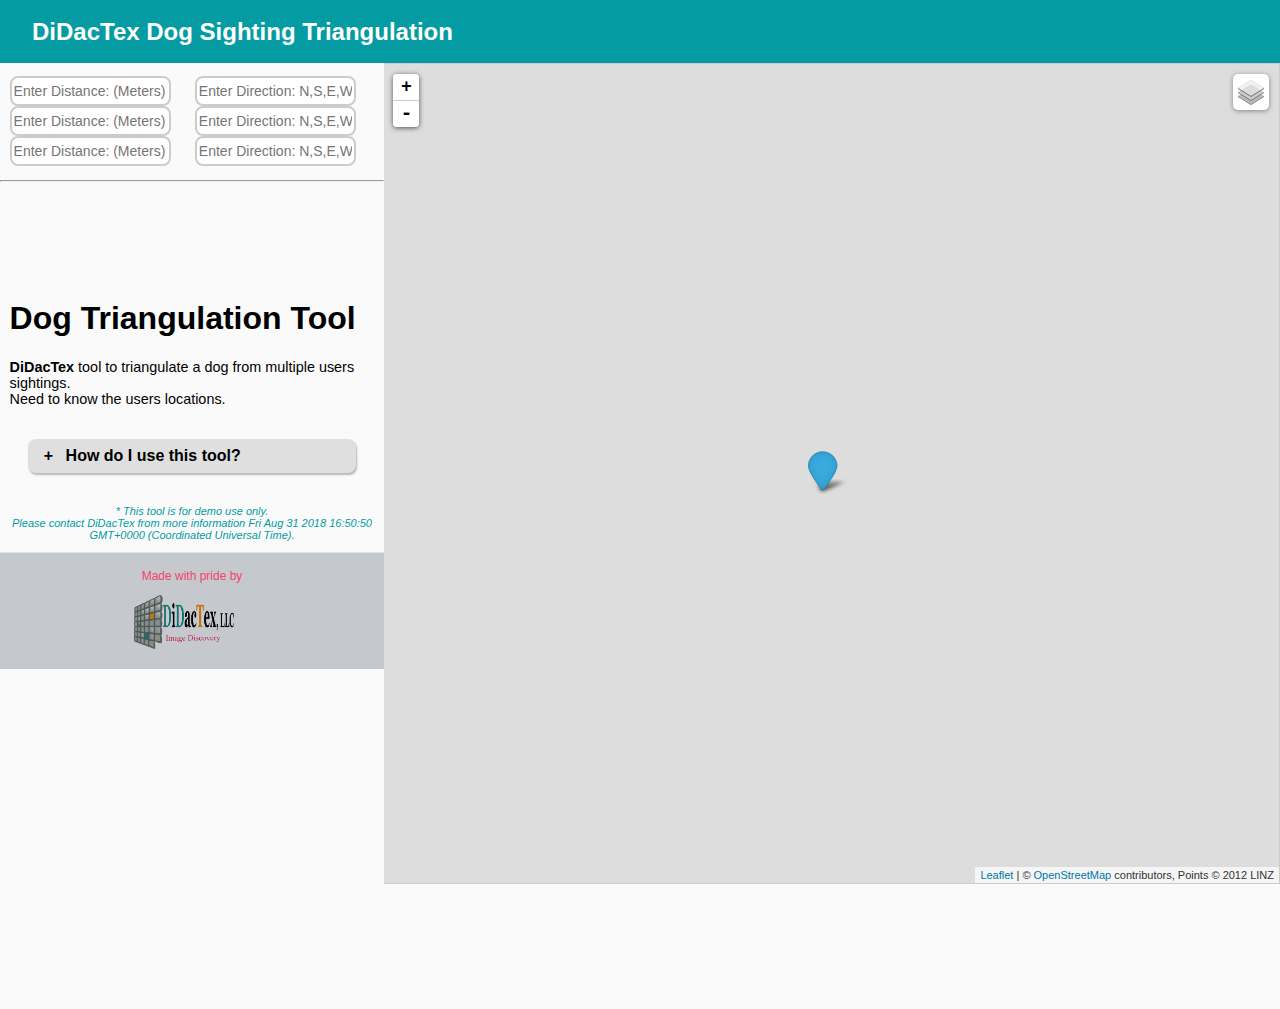
==== index.html @ 79d5297c "updates" ====
<!DOCTYPE html>
<html>
   <head>
      <title>DiDacTex</title>
      <meta name="viewport" content="width=device-width,initial-scale=1.0, minimum-scale=1.0">
      <!--<link rel="stylesheet" href="styles/reset.css" />
      //<link rel="stylesheet" href="styles/workshop.css" />-->
      <link rel="stylesheet" href="style/main.css" />
      <link rel="stylesheet" href="lib/leaflet-0.7/leaflet.css" />
      <link rel="stylesheet" href="lib/leaflet.markercluster/MarkerCluster.css" />
      <link rel="stylesheet" href="lib/leaflet.markercluster/MarkerCluster.Default.css" />
      <link rel="stylesheet" href="lib/leaflet.awesomemarkers/leaflet.awesome-markers.css" />
      <link rel="stylesheet" href="http://code.ionicframework.com/ionicons/1.5.2/css/ionicons.min.css">
      <meta name="msapplication-TileColor" content="#ffffff">
      <meta name="msapplication-TileImage" content="static/images/ms-icon-144x144.png">
      <meta name="theme-color" content="#ffffff">
   </head>
   <body>
      <div class="navbar">
         <div class="logo-container">
            <a class="logo" href="#"><h2>DiDacTex Dog Sighting Triangulation</h2></a>
         </div>
      </div>
      <div class="mappanel">
         <div id="map" class="map">

         </div>
      </div>

      <div class="resultspanel">
         <div class="contentpanel searchpanel">
            <div id="custom-templates">
               <input class="typeahead" id="DisInput_01" type="text" placeholder="Enter Distance: (Meters)" />
               <input class="typeahead" id="Direction_01" type="text" placeholder="Enter Direction: N,S,E,W," />
             </br>
               <input class="typeahead" id="DisInput_02" type="text" placeholder="Enter Distance: (Meters)" />
               <input class="typeahead" id="Direction_02" type="text" placeholder="Enter Direction: N,S,E,W," />
               </br>
               <input class="typeahead" id="DisInput_03" type="text" placeholder="Enter Distance: (Meters)" />
               <input class="typeahead" id="Direction_03" type="text" placeholder="Enter Direction: N,S,E,W," />

            <!--   <input type="checkbox" id="showOnlyNewProperties" value="showOnlyNewProperties"/><label>Show only new</label>-->
            </div>
            <div class="results">
               <p class="result-text" id="selectedAddress"></p>
               <p class="result-text" id="selectedParcelId"></p>
            </div>
            <hr />
         </div>

         <div id="intropanel" class="intropanel">
            <div class="introcontainer">
               <h1>Dog Triangulation Tool</h1>
               <p class="intro-paragraph"><strong>DiDacTex</strong> tool to triangulate a dog from multiple users sightings.
               </br> Need to know the users locations. </p>
               <div class="FAQcontainer">
                  <div id="FAQ-howto" class="FAQ-item">
                     <h4><span class="expand-icon">+</span> How do I use this tool?</h4>
                     <div id="FAQ-howto-expand" class="FAQ-expand">
                        <p> visual inspection of the map.<br> click on the blue balloon icon.
                          <img class="small-balloon" src="/bower_components/leaflet/dist/images/marker-icon.png"></p>
                          <p> visual inspection of the map.<br> click on the blue balloon icon.
                            <img class="small-balloon" src="/bower_components/leaflet/dist/images/marker-icon.png"></p>

                     </div>
                  </div>

               </div>
               <p class="fineprint"><i> * This tool is for demo use only.</br>  Please contact DiDacTex from more information <span id="last_update"></span>.</i></p>

            </div>
            <div class="contentpanel footerpanel">
               <div class="footer">
                  <p class="footertext">Made with pride by</p>
                  <a href="http://www.DiDacTex.com"><img class="logo firstlogo" src="images/logo.png" /></a>
               </div>
            </div>
         </div>
      </div>

      <script src="lib/jquery/jquery.js"></script>
      <script src="lib/leaflet-0.7/leaflet.js"></script>
      <script src="lib/leaflet.markercluster/leaflet.markercluster-src.js"></script>
      <script src="lib/leaflet.awesomemarkers/leaflet.awesome-markers.min.js"></script>
      <script src="lib/typeahead/typeahead.bundle.min.js"></script>
      <script src="data/reaps.json"></script>
      <script src="lib/jquery-placeholder/jquery.placeholder.min.js"></script>
     <script src="js/main.js"></script>

   </body>
</html>
---- styles/workshop.css ----
/* Palette generated by Material Palette - materialpalette.com/blue-grey/green */
.dark-primary-color    { background: #455A64; }
.default-primary-color { background: #607D8B; }
.light-primary-color   { background: #CFD8DC; }
.text-primary-color    { color: #FFFFFF; }
.accent-color          { background: #4CAF50; }
.primary-text-color    { color: #212121; }
.secondary-text-color  { color: #757575; }
.divider-color         { border-color: #BDBDBD; }

/** Tags **/
html, body {
    height: 100%;
}
body {
    align-items: stretch;
    color: #212121;
    display: flex;
    flex-direction: row;
    font-size: 16px;
    /* Traditional Garamond-based serif stack */
    font-family: "Palatino Linotype", Palatino, Palladio, "URW Palladio L", "Book Antiqua", Baskerville, "Bookman Old Style", "Bitstream Charter", "Nimbus Roman No9 L", Garamond, "Apple Garamond", "ITC Garamond Narrow", "New Century Schoolbook", "Century Schoolbook", "Century Schoolbook L", Georgia, serif;
    line-height: 1.6;
}

a {
    color: #4CAF50;
    //font-weight: bold;
}
a:hover {
    color: #6ccf70;
}

blockquote {
    display: block;
    margin-top: 1em;
    margin-bottom: 1em;
    margin-left: 40px;
    margin-right: 40px;
}

blockquote p {
  display: inline;
}

blockquote cite{
  font-style: italic;
  display:inherit;
}

h1, h2, h3, h4, h5, h6, strong {
    color: #455A64;
    /* Helvetica/Arial-based sans serif stack */
    font-family: Frutiger, "Frutiger Linotype", Univers, Calibri, "Gill Sans", "Gill Sans MT", "Myriad Pro", Myriad, "DejaVu Sans Condensed", "Liberation Sans", "Nimbus Sans L", Tahoma, Geneva, "Helvetica Neue", Helvetica, Arial, sans-serif;
}

h1 {font-size: 300%;}
h2 {font-size: 200%;}
h3 {font-size: 150%;}

h2 a{
  font-weight: normal;
}

hr {
    background-color: transparent;
    border: none;
    border-bottom: 1px solid #CFD8DC;
    box-shadow: 0 1px 0 #fff;
    clear: both;
    height: 0px;
    margin: 1.0em 0;
}

p {
    margin: 1.0em 0;
}
strong {
    font-weight: bold;
}


/** Navigation **/
.navigation {
    background: #455A64;
    /* Helvetica/Arial-based sans serif stack */
    font-family: Frutiger, "Frutiger Linotype", Univers, Calibri, "Gill Sans", "Gill Sans MT", "Myriad Pro", Myriad, "DejaVu Sans Condensed", "Liberation Sans", "Nimbus Sans L", Tahoma, Geneva, "Helvetica Neue", Helvetica, Arial, sans-serif;
    overflow-y: scroll;
    padding: 1.0em 0;
    width: 20%;
}
.navigation a {
    border-left: 7px solid transparent;
    display: block;
    color: #CFD8DC;
    padding: 0.5em 1.0em;
    text-decoration: none;
    text-shadow: 1px 1px 0 #455a64;
}
.navigation a:hover {
    background-color: #607D8B;
    border-left: 7px solid #CFD8DC;
    color: #ffffff;
}
.navigation a.selected {
    border-left: 7px solid #4CAF50;
    color: #ffffff;
}

.navigation hr {
    background-color: transparent;
    border: none;
    border-bottom: 1px solid #607D8B;
    box-shadow: none;
    clear: both;
    height: 0px;
    margin: 1.0em auto;
    width: 90%;
}

.navigation li > ul {
    list-style-type: circle;
    list-style-position: inside;
}

/** Content **/
.content {
    flex: 1;
    padding: 1.0em;
    overflow-y: scroll;
}
.content img {
    margin: 1.0em;
}

.float-left {
    float: left;
}

.tutbuttons {
}

.tutbutton {
    background: #4CAF50;
    border-radius: 0.25em;
    box-shadow: 0px 3px 0 #0c6f10;
    color: #fff;
    cursor: pointer;
    display: inline-block;
    font-family: "HelveticaNeue-Light", "Helvetica Neue Light", "Helvetica Neue", Helvetica, Arial, "Lucida Grande", sans-serif;
    margin: 1.0em;
    padding: 0.5em 1.0em;
    text-decoration: none;
}
.tutbutton:hover {
    background: #6ccf70;
    color: #fff;
}

.content ul {
    list-style-type: circle;
    list-style-position: inside;
}

.headshot {
    border-radius: 50%;
    float: left;
    height: 128px;
    width: 128px;
}

.instructor {
    clear: both;
}

.page {
    margin: 0 auto;
    max-width: 768px;
}
---- style/main.css ----
html,
body {
  font-family: "Helvetica Neue", Helvetica, Arial, sans-serif;
  height: 100%;
  max-width: 100%;
  margin: 0px;
  background-color: #fafafa;
}
a {
  color: #049ba2;
}
.container-fluid {
  background-color: white;
}
.mappanel {
  width: 95%;
  margin-left: 2.5%;
  margin-right: 2.5%;
  height: 20rem;
  -webkit-height: 65vh;
  -moz-height: 65vh;
  -ms-height: 65vh;
  -o-height: 65vh;
  display: inline-block;
  position: relative;
}
.resultspanel {
  position: relative;
  float: left;
  width: 100%;
  height: 95%;
  float: right;
  padding-top: 3px;
  background-color: #fafafa;
}
.intropanel {
  z-index: 25;
  position: relative;
  width: 100%;
  height: 100%;
}
.intropanel .introcontainer {
  margin-top: 25px;
  width: 95%;
  margin-left: 2.5%;
  margin-right: 2.5%;
}
.contentpanel {
  width: 100%;
}
.searchpanel {
  z-index: 50;
  position: relative;
  padding-top: 10px;
  width: 100%;
  background-color: #fafafa;
}
.footerpanel {
  position: relative;
  width: 100%;
}
.footer {
  width: 100%;
  position: absolute;
  background-color: #c5c8cc;
  padding-top: 1em;
  padding-bottom: 1em;
  text-align: center;
  border-top: 1px solid #e5e5e5;
}
.FAQcontainer {
  margin-top: 2rem;
  margin-bottom: 2rem;
}
#custom-templates {  width: 100%;}
.map {
  height: 100%;
  width: 100%;
  border: 1px solid #ccc;
  margin-left: -2px;
}
.browsehappy {
  margin: 0.2em 0;
  background: #ccc;
  color: #000;
  padding: 0.2em 0;
}
img.small-balloon {
  width: 10px;
}
a.right-image {
  text-align: right;
  display: block;
}
a,
img {
  border: none;
  outline: none;
}
img.logo {
  width: 100px;
  display: inline-block;
  margin-left: auto;
  margin-right: auto;
}
img.firstlogo {
  padding-right: 1em;
}
p.footertext {
  font-size: 12px;
  padding-top: 0;
  margin-top: 0;
  color: #f44271;
}
p.fineprint {
  font-size: 11px;
  color:#049ba2;
  text-align: center;
}
a.header {
  text-decoration: none;
}
/* Custom page footer */
.container-narrow > hr {
  margin: 30px 0;
}
/* Main marketing message and sign up button */
.jumbotron {
  text-align: center;
  border-bottom: 1px solid #e5e5e5;
}
.jumbotron .btn {
  font-size: 21px;
  padding: 14px 24px;
}
/* Supporting marketing content */
.marketing {
  margin: 40px 0;
}
.marketing p + h4 {
  margin-top: 28px;
}
div.results {
  width: 90%;
  margin-left: 5%;
  margin-right: 5%;
}
.result-text {
  font-size: .9rem;
}
#progress {
  display: none;
  position: absolute;
  z-index: 1000;
  left: 400px;
  top: 300px;
  width: 200px;
  height: 20px;
  margin-top: -20px;
  margin-left: -100px;
  background-color: #fff;
  background-color: rgba(255, 255, 255, 0.7);
  border-radius: 4px;
  padding: 2px;
}
#progress-bar {
  width: 0;
  height: 100%;
  background-color: #76A6FC;
  border-radius: 4px;
}
.twitter-typeahead {
  display: -webkit-box;
  display: -moz-box;
  display: -ms-flexbox;
  display: -webkit-flex;
  display: flex;
  vertical-align: middle;
  width: 45%;
  min-width: 10em;
  margin-left: 2.5%;
  margin-right: 2.5%;
}
.typeahead,
.tt-query,
.tt-hint {
  width: 40%;
  min-width: 7em;
  margin-left: 2.5%;
  margin-right: 2.5%;
  height: 1.5rem;
  font-size: 14px;
  line-height: 20px;
  border: 2px solid #ccc;
  -webkit-border-radius: 8px;
  -moz-border-radius: 8px;
  -o-border-radius: 8px;
  border-radius: 8px;
  outline: none;
  flex-grow: 1;
}
.typeahead {
  background-color: #fff;
}
.typeahead:focus {
  border: 2px solid #049ba2;
}
.tt-query {
  -webkit-box-shadow: inset 0 1px 1px rgba(0, 0, 0, 0.075);
  -moz-box-shadow: inset 0 1px 1px rgba(0, 0, 0, 0.075);
  -o-box-shadow: inset 0 1px 1px rgba(0, 0, 0, 0.075);
  box-shadow: inset 0 1px 1px rgba(0, 0, 0, 0.075);
}
.tt-hint {
  color: #999;
}
.tt-menu {
  width: 95%;
  margin-left: 2.5%;
  margin-right: 2.5%;
  margin-top: 12px;
  padding: 8px 0;
  max-height: 150px;
  overflow-y: auto;
  background-color: #fff;
  border: 1px solid #ccc;
  border: 1px solid rgba(0, 0, 0, 0.2);
  -webkit-border-radius: 8px;
  -moz-border-radius: 8px;
  -o-border-radius: 8px;
  border-radius: 8px;
  -webkit-box-shadow: 0 5px 10px rgba(0, 0, 0, 0.2);
  -moz-box-shadow: 0 5px 10px rgba(0, 0, 0, 0.2);
  -o-box-shadow: 0 5px 10px rgba(0, 0, 0, 0.2);
  box-shadow: 0 5px 10px rgba(0, 0, 0, 0.2);
}
.tt-suggestion {
  padding: 3px 20px;
  font-size: 18px;
  line-height: 24px;
}
.tt-suggestion.tt-cursor,
.tt-suggestion:hover {
  cursor: pointer;
  color: #fff;
  background-color: #049ba2;
}
.tt-suggestion p {
  margin: 0;
}
.navbar {
  float: left;
  position: relative;
  width: 100%;
  height: 4rem;
  background-color: #049ba2;
}
.navbar .logo-container {
  float: left;
  height: 100%;
  width: 100%;
  display: table-cell;
  display: -webkit-box;
  display: -moz-box;
  display: -ms-flexbox;
  display: -webkit-flex;
  display: flex;
  vertical-align: top;
  align-items: center;
}
.navbar .logo-container .logo {
  color: #fefefe;
  margin-left: 2rem;
  margin-top: 0rem;
  text-decoration: none;
  display: table-cell;
  display: -webkit-box;
  display: -moz-box;
  display: -ms-flexbox;
  display: -webkit-flex;
  display: flex;
  vertical-align: top;
  align-items: center;
}
.navbar .logo-container .logo:hover {
  color: #323232;
}
.navbar .nav-menu {
  float: right;
  height: 100%;
  display: inline-block;
  padding: 0;
  margin: 0;
  display: -webkit-box;
  display: -moz-box;
  display: -ms-flexbox;
  display: -webkit-flex;
  display: flex;
  vertical-align: middle;
  align-items: center;
}
.navbar .nav-menu li {
  display: -webkit-box;
  display: -moz-box;
  display: -ms-flexbox;
  display: -webkit-flex;
  display: flex;
  vertical-align: middle;
  list-style: none;
  padding-left: .75rem;
  padding-right: .75rem;
}
.navbar .nav-menu li a {
  color: #fefefe;
}
.beta-container {
  width: 100%;
  position: absolute;
  text-align: center;
  color: yellow;
}
.intro-paragraph {
  font-size: .9rem;
}
.FAQ-item {
  cursor: pointer;
  position: relative;
  width: 80%;
  margin-left: 10%;
  padding-top: .5rem;
  padding-bottom: .5rem;
  margin-top: 1rem;
  margin-bottom: 1rem;
  background-color: #dfdfdf;
  border-radius: .5rem .5rem .5rem .5rem;
  box-shadow: 1px 2px 2px #b8b8b8;
}
.FAQ-item h4 {
  margin: 0rem;
  margin-left: .5rem;
  margin-right: .5rem;
}
.FAQ-item h4 p {
  height: 100%;
  float: left;
  margin: 0;
  margin-right: 1rem;
}
.FAQ-item h4 span {
  margin-left: .5rem;
  margin-right: .5rem;
}
.FAQ-item h4 .expanded-icon {
  color: #e74c3c;
}
.FAQ-expand {
  position: relative;
  width: 90%;
  margin-left: 5%;
  height: auto;
  background-color: #dfdfdf;
  display: none;
  border-radius: .5rem .5rem .5rem .5rem;
}
.FAQ-expand * {
  display: none;
}
.FAQ-expand p {
  font-size: .9rem;
  margin: 1rem;
  padding-top: 1rem;
  padding-bottom: 1rem;
}
.FAQ-expand ul {
  margin: 1rem;
  padding-top: 1rem;
  padding-bottom: 1rem;
}

.error-text {
  color: #e74c3c;
}
#custom-templates .empty-message {
  padding: 5px 10px;
}
@-webkit-keyframes fadeInDown {
  0% {
    opacity: 0;
    -webkit-transform: translateY(-20px);
  }
  100% {
    opacity: 1;
    -webkit-transform: translateY(0);
  }
}
@-moz-keyframes fadeInDown {
  0% {
    opacity: 0;
    -moz-transform: translateY(-20px);
  }
  100% {
    opacity: 1;
    -moz-transform: translateY(0);
  }
}
@-o-keyframes fadeInDown {
  0% {
    opacity: 0;
    -o-transform: translateY(-20px);
  }
  100% {
    opacity: 1;
    -o-transform: translateY(0);
  }
}
@keyframes fadeInDown {
  0% {
    opacity: 0;
    transform: translateY(-20px);
  }
  100% {
    opacity: 1;
    transform: translateY(0);
  }
}
.fade-in-down {
  -webkit-animation-duration: 0.5s;
  -moz-animation-duration: 0.5s;
  -o-animation-duration: 0.5s;
  animation-duration: 0.5s;
  -webkit-animation-fill-mode: both;
  -moz-animation-fill-mode: both;
  animation-fill-mode: both;
  -webkit-animation-timing-function: ease-in-out;
  -moz-animation-timing-function: ease-in-out;
  animation-timing-function: ease-in-out;
  -webkit-animation-name: fadeInDown;
  -moz-animation-name: fadeInDown;
  -o-animation-name: fadeInDown;
  animation-name: fadeInDown;
}
@-webkit-keyframes fadeOutUp {
  0% {
    opacity: 1;
    -webkit-transform: translateY(0);
  }
  100% {
    opacity: 0;
    -webkit-transform: translateY(-20px);
  }
}
@-moz-keyframes fadeOutUp {
  0% {
    opacity: 1;
    -moz-transform: translateY(0);
  }
  100% {
    opacity: 0;
    -moz-transform: translateY(-20px);
  }
}
@-o-keyframes fadeOutUp {
  0% {
    opacity: 1;
    -o-transform: translateY(0);
  }
  100% {
    opacity: 0;
    -o-transform: translateY(-20px);
  }
}
@keyframes fadeOutUp {
  0% {
    opacity: 1;
    transform: translateY(0);
  }
  100% {
    opacity: 0;
    transform: translateY(-20px);
  }
}
.fade-out-up {
  -webkit-animation-duration: 0.5s;
  -moz-animation-duration: 0.5s;
  -o-animation-duration: 0.5s;
  animation-duration: 0.5s;
  -webkit-animation-fill-mode: both;
  -moz-animation-fill-mode: both;
  animation-fill-mode: both;
  -webkit-animation-timing-function: ease-in-out;
  -moz-animation-timing-function: ease-in-out;
  animation-timing-function: ease-in-out;
  -webkit-animation-name: fadeOutUp;
  -moz-animation-name: fadeOutUp;
  -o-animation-name: fadeOutUp;
  animation-name: fadeOutUp;
}
/* Responsive: Portrait tablets and up */
@media screen and (min-width: 45rem) {
  .mappanel {
    margin: 0%;
    width: 60%;
    height: 40rem;
    height: 91%;
    display: inline-block;
    position: relative;
  }
  .resultspanel {
    width: 40%;
    margin: 0%;
    float: left;
    height: 91VH;
    overflow-y: overflow;
  }
  .intropanel {
    height: 100%;
    width: 100%;
    margin-left: 0;
    margin-right: 0;
    overflow-y: scroll;
    background-color: #fafafa;
  }
  .intropanel .introcontainer {
    margin-top: 110px;
  }
  .footerpanel {
    bottom: 0;
  }
  .nav {
    height: 7%;
  }
  /* Remove the padding we set earlier */
  .header,
  .marketing,
  .footer {
    padding-left: 0;
    padding-right: 0;
  }
  /* Space out the masthead */
  .navbar {
    height: 7%;
  }
  .FAQ-item {
    width: 95%;
    margin-left: 2.5%;
    margin-right: 2.5%;
  }
}
@media screen and (min-width: 60rem) {
  .mappanel {
    margin: 0%;
    width: 70%;
    height: 40rem;
    height: 91%;
    display: inline-block;
    position: relative;
  }
  .resultspanel {
    width: 30%;
  }
  .FAQ-item {
    width: 90%;
    margin-left: 5%;
    margin-right: 5%;
  }
}
---- lib/leaflet-0.7/leaflet.css ----
/* required styles */

.leaflet-map-pane,
.leaflet-tile,
.leaflet-marker-icon,
.leaflet-marker-shadow,
.leaflet-tile-pane,
.leaflet-tile-container,
.leaflet-overlay-pane,
.leaflet-shadow-pane,
.leaflet-marker-pane,
.leaflet-popup-pane,
.leaflet-overlay-pane svg,
.leaflet-zoom-box,
.leaflet-image-layer,
.leaflet-layer {
	position: absolute;
	left: 0;
	top: 0;
	}
.leaflet-container {
	overflow: hidden;
	-ms-touch-action: none;
	touch-action: none;
	}
.leaflet-tile,
.leaflet-marker-icon,
.leaflet-marker-shadow {
	-webkit-user-select: none;
	   -moz-user-select: none;
	        user-select: none;
	-webkit-user-drag: none;
	}
.leaflet-marker-icon,
.leaflet-marker-shadow {
	display: block;
	}
/* map is broken in FF if you have max-width: 100% on tiles */
.leaflet-container img {
	max-width: none !important;
	}
/* stupid Android 2 doesn't understand "max-width: none" properly */
.leaflet-container img.leaflet-image-layer {
	max-width: 15000px !important;
	}
.leaflet-tile {
	filter: inherit;
	visibility: hidden;
	}
.leaflet-tile-loaded {
	visibility: inherit;
	}
.leaflet-zoom-box {
	width: 0;
	height: 0;
	}
/* workaround for https://bugzilla.mozilla.org/show_bug.cgi?id=888319 */
.leaflet-overlay-pane svg {
	-moz-user-select: none;
	}

.leaflet-tile-pane    { z-index: 2; }
.leaflet-objects-pane { z-index: 3; }
.leaflet-overlay-pane { z-index: 4; }
.leaflet-shadow-pane  { z-index: 5; }
.leaflet-marker-pane  { z-index: 6; }
.leaflet-popup-pane   { z-index: 7; }

.leaflet-vml-shape {
	width: 1px;
	height: 1px;
	}
.lvml {
	behavior: url(#default#VML);
	display: inline-block;
	position: absolute;
	}


/* control positioning */

.leaflet-control {
	position: relative;
	z-index: 7;
	pointer-events: auto;
	}
.leaflet-top,
.leaflet-bottom {
	position: absolute;
	z-index: 1000;
	pointer-events: none;
	}
.leaflet-top {
	top: 0;
	}
.leaflet-right {
	right: 0;
	}
.leaflet-bottom {
	bottom: 0;
	}
.leaflet-left {
	left: 0;
	}
.leaflet-control {
	float: left;
	clear: both;
	}
.leaflet-right .leaflet-control {
	float: right;
	}
.leaflet-top .leaflet-control {
	margin-top: 10px;
	}
.leaflet-bottom .leaflet-control {
	margin-bottom: 10px;
	}
.leaflet-left .leaflet-control {
	margin-left: 10px;
	}
.leaflet-right .leaflet-control {
	margin-right: 10px;
	}


/* zoom and fade animations */

.leaflet-fade-anim .leaflet-tile,
.leaflet-fade-anim .leaflet-popup {
	opacity: 0;
	-webkit-transition: opacity 0.2s linear;
	   -moz-transition: opacity 0.2s linear;
	     -o-transition: opacity 0.2s linear;
	        transition: opacity 0.2s linear;
	}
.leaflet-fade-anim .leaflet-tile-loaded,
.leaflet-fade-anim .leaflet-map-pane .leaflet-popup {
	opacity: 1;
	}

.leaflet-zoom-anim .leaflet-zoom-animated {
	-webkit-transition: -webkit-transform 0.25s cubic-bezier(0,0,0.25,1);
	   -moz-transition:    -moz-transform 0.25s cubic-bezier(0,0,0.25,1);
	     -o-transition:      -o-transform 0.25s cubic-bezier(0,0,0.25,1);
	        transition:         transform 0.25s cubic-bezier(0,0,0.25,1);
	}
.leaflet-zoom-anim .leaflet-tile,
.leaflet-pan-anim .leaflet-tile,
.leaflet-touching .leaflet-zoom-animated {
	-webkit-transition: none;
	   -moz-transition: none;
	     -o-transition: none;
	        transition: none;
	}

.leaflet-zoom-anim .leaflet-zoom-hide {
	visibility: hidden;
	}


/* cursors */

.leaflet-clickable {
	cursor: pointer;
	}
.leaflet-container {
	cursor: -webkit-grab;
	cursor:    -moz-grab;
	}
.leaflet-popup-pane,
.leaflet-control {
	cursor: auto;
	}
.leaflet-dragging .leaflet-container,
.leaflet-dragging .leaflet-clickable {
	cursor: move;
	cursor: -webkit-grabbing;
	cursor:    -moz-grabbing;
	}


/* visual tweaks */

.leaflet-container {
	background: #ddd;
	outline: 0;
	}
.leaflet-container a {
	color: #0078A8;
	}
.leaflet-container a.leaflet-active {
	outline: 2px solid orange;
	}
.leaflet-zoom-box {
	border: 2px dotted #38f;
	background: rgba(255,255,255,0.5);
	}


/* general typography */
.leaflet-container {
	font: 12px/1.5 "Helvetica Neue", Arial, Helvetica, sans-serif;
	}


/* general toolbar styles */

.leaflet-bar {
	box-shadow: 0 1px 5px rgba(0,0,0,0.65);
	border-radius: 4px;
	}
.leaflet-bar a,
.leaflet-bar a:hover {
	background-color: #fff;
	border-bottom: 1px solid #ccc;
	width: 26px;
	height: 26px;
	line-height: 26px;
	display: block;
	text-align: center;
	text-decoration: none;
	color: black;
	}
.leaflet-bar a,
.leaflet-control-layers-toggle {
	background-position: 50% 50%;
	background-repeat: no-repeat;
	display: block;
	}
.leaflet-bar a:hover {
	background-color: #f4f4f4;
	}
.leaflet-bar a:first-child {
	border-top-left-radius: 4px;
	border-top-right-radius: 4px;
	}
.leaflet-bar a:last-child {
	border-bottom-left-radius: 4px;
	border-bottom-right-radius: 4px;
	border-bottom: none;
	}
.leaflet-bar a.leaflet-disabled {
	cursor: default;
	background-color: #f4f4f4;
	color: #bbb;
	}

.leaflet-touch .leaflet-bar a {
	width: 30px;
	height: 30px;
	line-height: 30px;
	}


/* zoom control */

.leaflet-control-zoom-in,
.leaflet-control-zoom-out {
	font: bold 18px 'Lucida Console', Monaco, monospace;
	text-indent: 1px;
	}
.leaflet-control-zoom-out {
	font-size: 20px;
	}

.leaflet-touch .leaflet-control-zoom-in {
	font-size: 22px;
	}
.leaflet-touch .leaflet-control-zoom-out {
	font-size: 24px;
	}


/* layers control */

.leaflet-control-layers {
	box-shadow: 0 1px 5px rgba(0,0,0,0.4);
	background: #fff;
	border-radius: 5px;
	}
.leaflet-control-layers-toggle {
	background-image: url(images/layers.png);
	width: 36px;
	height: 36px;
	}
.leaflet-retina .leaflet-control-layers-toggle {
	background-image: url(images/layers-2x.png);
	background-size: 26px 26px;
	}
.leaflet-touch .leaflet-control-layers-toggle {
	width: 44px;
	height: 44px;
	}
.leaflet-control-layers .leaflet-control-layers-list,
.leaflet-control-layers-expanded .leaflet-control-layers-toggle {
	display: none;
	}
.leaflet-control-layers-expanded .leaflet-control-layers-list {
	display: block;
	position: relative;
	}
.leaflet-control-layers-expanded {
	padding: 6px 10px 6px 6px;
	color: #333;
	background: #fff;
	}
.leaflet-control-layers-selector {
	margin-top: 2px;
	position: relative;
	top: 1px;
	}
.leaflet-control-layers label {
	display: block;
	}
.leaflet-control-layers-separator {
	height: 0;
	border-top: 1px solid #ddd;
	margin: 5px -10px 5px -6px;
	}


/* attribution and scale controls */

.leaflet-container .leaflet-control-attribution {
	background: #fff;
	background: rgba(255, 255, 255, 0.7);
	margin: 0;
	}
.leaflet-control-attribution,
.leaflet-control-scale-line {
	padding: 0 5px;
	color: #333;
	}
.leaflet-control-attribution a {
	text-decoration: none;
	}
.leaflet-control-attribution a:hover {
	text-decoration: underline;
	}
.leaflet-container .leaflet-control-attribution,
.leaflet-container .leaflet-control-scale {
	font-size: 11px;
	}
.leaflet-left .leaflet-control-scale {
	margin-left: 5px;
	}
.leaflet-bottom .leaflet-control-scale {
	margin-bottom: 5px;
	}
.leaflet-control-scale-line {
	border: 2px solid #777;
	border-top: none;
	line-height: 1.1;
	padding: 2px 5px 1px;
	font-size: 11px;
	white-space: nowrap;
	overflow: hidden;
	-moz-box-sizing: content-box;
	     box-sizing: content-box;

	background: #fff;
	background: rgba(255, 255, 255, 0.5);
	}
.leaflet-control-scale-line:not(:first-child) {
	border-top: 2px solid #777;
	border-bottom: none;
	margin-top: -2px;
	}
.leaflet-control-scale-line:not(:first-child):not(:last-child) {
	border-bottom: 2px solid #777;
	}

.leaflet-touch .leaflet-control-attribution,
.leaflet-touch .leaflet-control-layers,
.leaflet-touch .leaflet-bar {
	box-shadow: none;
	}
.leaflet-touch .leaflet-control-layers,
.leaflet-touch .leaflet-bar {
	border: 2px solid rgba(0,0,0,0.2);
	background-clip: padding-box;
	}


/* popup */

.leaflet-popup {
	position: absolute;
	text-align: center;
	}
.leaflet-popup-content-wrapper {
	padding: 1px;
	text-align: left;
	border-radius: 12px;
	}
.leaflet-popup-content {
	margin: 13px 19px;
	line-height: 1.4;
	}
.leaflet-popup-content p {
	margin: 18px 0;
	}
.leaflet-popup-tip-container {
	margin: 0 auto;
	width: 40px;
	height: 20px;
	position: relative;
	overflow: hidden;
	}
.leaflet-popup-tip {
	width: 17px;
	height: 17px;
	padding: 1px;

	margin: -10px auto 0;

	-webkit-transform: rotate(45deg);
	   -moz-transform: rotate(45deg);
	    -ms-transform: rotate(45deg);
	     -o-transform: rotate(45deg);
	        transform: rotate(45deg);
	}
.leaflet-popup-content-wrapper,
.leaflet-popup-tip {
	background: white;

	box-shadow: 0 3px 14px rgba(0,0,0,0.4);
	}
.leaflet-container a.leaflet-popup-close-button {
	position: absolute;
	top: 0;
	right: 0;
	padding: 4px 4px 0 0;
	text-align: center;
	width: 18px;
	height: 14px;
	font: 16px/14px Tahoma, Verdana, sans-serif;
	color: #c3c3c3;
	text-decoration: none;
	font-weight: bold;
	background: transparent;
	}
.leaflet-container a.leaflet-popup-close-button:hover {
	color: #999;
	}
.leaflet-popup-scrolled {
	overflow: auto;
	border-bottom: 1px solid #ddd;
	border-top: 1px solid #ddd;
	}

.leaflet-oldie .leaflet-popup-content-wrapper {
	zoom: 1;
	}
.leaflet-oldie .leaflet-popup-tip {
	width: 24px;
	margin: 0 auto;

	-ms-filter: "progid:DXImageTransform.Microsoft.Matrix(M11=0.70710678, M12=0.70710678, M21=-0.70710678, M22=0.70710678)";
	filter: progid:DXImageTransform.Microsoft.Matrix(M11=0.70710678, M12=0.70710678, M21=-0.70710678, M22=0.70710678);
	}
.leaflet-oldie .leaflet-popup-tip-container {
	margin-top: -1px;
	}

.leaflet-oldie .leaflet-control-zoom,
.leaflet-oldie .leaflet-control-layers,
.leaflet-oldie .leaflet-popup-content-wrapper,
.leaflet-oldie .leaflet-popup-tip {
	border: 1px solid #999;
	}


/* div icon */

.leaflet-div-icon {
	background: #fff;
	border: 1px solid #666;
	}
---- lib/leaflet.markercluster/MarkerCluster.css ----
.leaflet-cluster-anim .leaflet-marker-icon, .leaflet-cluster-anim .leaflet-marker-shadow {
  -webkit-transition: -webkit-transform 0.3s ease-out, opacity 0.3s ease-in;
  -moz-transition: -moz-transform 0.3s ease-out, opacity 0.3s ease-in;
  -o-transition: -o-transform 0.3s ease-out, opacity 0.3s ease-in;
  transition: transform 0.3s ease-out, opacity 0.3s ease-in;
}

.leaflet-cluster-spider-leg {
  /* stroke-dashoffset (duration and function) should match with leaflet-marker-icon transform in order to track it exactly */
  -webkit-transition: -webkit-stroke-dashoffset 0.3s ease-out, -webkit-stroke-opacity 0.3s ease-in;
  -moz-transition: -moz-stroke-dashoffset 0.3s ease-out, -moz-stroke-opacity 0.3s ease-in;
  -o-transition: -o-stroke-dashoffset 0.3s ease-out, -o-stroke-opacity 0.3s ease-in;
  transition: stroke-dashoffset 0.3s ease-out, stroke-opacity 0.3s ease-in;
}
---- lib/leaflet.markercluster/MarkerCluster.Default.css ----
.marker-cluster-small {
  background-color: rgba(181, 226, 140, 0.6);
  }
.marker-cluster-small div {
  background-color: rgba(110, 204, 57, 0.6);
  }

.marker-cluster-medium {
  background-color: rgba(241, 211, 87, 0.6);
  }
.marker-cluster-medium div {
  background-color: rgba(240, 194, 12, 0.6);
  }

.marker-cluster-large {
  background-color: rgba(253, 156, 115, 0.6);
  }
.marker-cluster-large div {
  background-color: rgba(241, 128, 23, 0.6);
  }

  /* IE 6-8 fallback colors */
.leaflet-oldie .marker-cluster-small {
  background-color: rgb(181, 226, 140);
  }
.leaflet-oldie .marker-cluster-small div {
  background-color: rgb(110, 204, 57);
  }

.leaflet-oldie .marker-cluster-medium {
  background-color: rgb(241, 211, 87);
  }
.leaflet-oldie .marker-cluster-medium div {
  background-color: rgb(240, 194, 12);
  }

.leaflet-oldie .marker-cluster-large {
  background-color: rgb(253, 156, 115);
  }
.leaflet-oldie .marker-cluster-large div {
  background-color: rgb(241, 128, 23);
}

.marker-cluster {
  background-clip: padding-box;
  border-radius: 20px;
  }
.marker-cluster div {
  width: 30px;
  height: 30px;
  margin-left: 5px;
  margin-top: 5px;

  text-align: center;
  border-radius: 15px;
  font: 12px "Helvetica Neue", Arial, Helvetica, sans-serif;
  }
.marker-cluster span {
  line-height: 30px;
  }
---- lib/leaflet.awesomemarkers/leaflet.awesome-markers.css ----
/*
Author: L. Voogdt
License: MIT
Version: 1.0
*/

/* Marker setup */
.awesome-marker {
  background: url('images/markers-soft.png') no-repeat 0 0;
  width: 35px;
  height: 46px;
  position:absolute;
  left:0;
  top:0;
  display: block;
  text-align: center;
}

.awesome-marker-shadow {
  background: url('images/markers-shadow.png') no-repeat 0 0;
  width: 36px;
  height: 16px;
}

/* Retina displays */
@media (min--moz-device-pixel-ratio: 1.5),(-o-min-device-pixel-ratio: 3/2),
(-webkit-min-device-pixel-ratio: 1.5),(min-device-pixel-ratio: 1.5),(min-resolution: 1.5dppx) {
 .awesome-marker {
  background-image: url('images/markers-soft@2x.png');
  background-size: 720px 46px;
 }
 .awesome-marker-shadow {
  background-image: url('images/markers-shadow@2x.png');
  background-size: 35px 16px;
 }
}

.awesome-marker i {
  color: #333;
  margin-top: 10px;
  display: inline-block;
  font-size: 14px;
}

.awesome-marker .icon-white {
  color: #fff;
}

/* Colors */
.awesome-marker-icon-red {
  background-position: 0 0;
}

.awesome-marker-icon-darkred {
  background-position: -180px 0;
}

.awesome-marker-icon-lightred {
  background-position: -360px 0;
}

.awesome-marker-icon-orange {
  background-position: -36px 0;
}

.awesome-marker-icon-beige {
  background-position: -396px 0;
}

.awesome-marker-icon-green {
  background-position: -72px 0;
}

.awesome-marker-icon-darkgreen {
  background-position: -252px 0;
}

.awesome-marker-icon-lightgreen {
  background-position: -432px 0;
}

.awesome-marker-icon-blue {
  background-position: -108px 0;
}

.awesome-marker-icon-darkblue {
  background-position: -216px 0;
}

.awesome-marker-icon-lightblue {
  background-position: -468px 0;
}

.awesome-marker-icon-purple {
  background-position: -144px 0;
}

.awesome-marker-icon-darkpurple {
  background-position: -288px 0;
}

.awesome-marker-icon-pink {
  background-position: -504px 0;
}

.awesome-marker-icon-cadetblue {
  background-position: -324px 0;
}

.awesome-marker-icon-white {
  background-position: -574px 0;
}

.awesome-marker-icon-gray {
  background-position: -648px 0;
}

.awesome-marker-icon-lightgray {
  background-position: -612px 0;
}

.awesome-marker-icon-black {
  background-position: -682px 0;
}
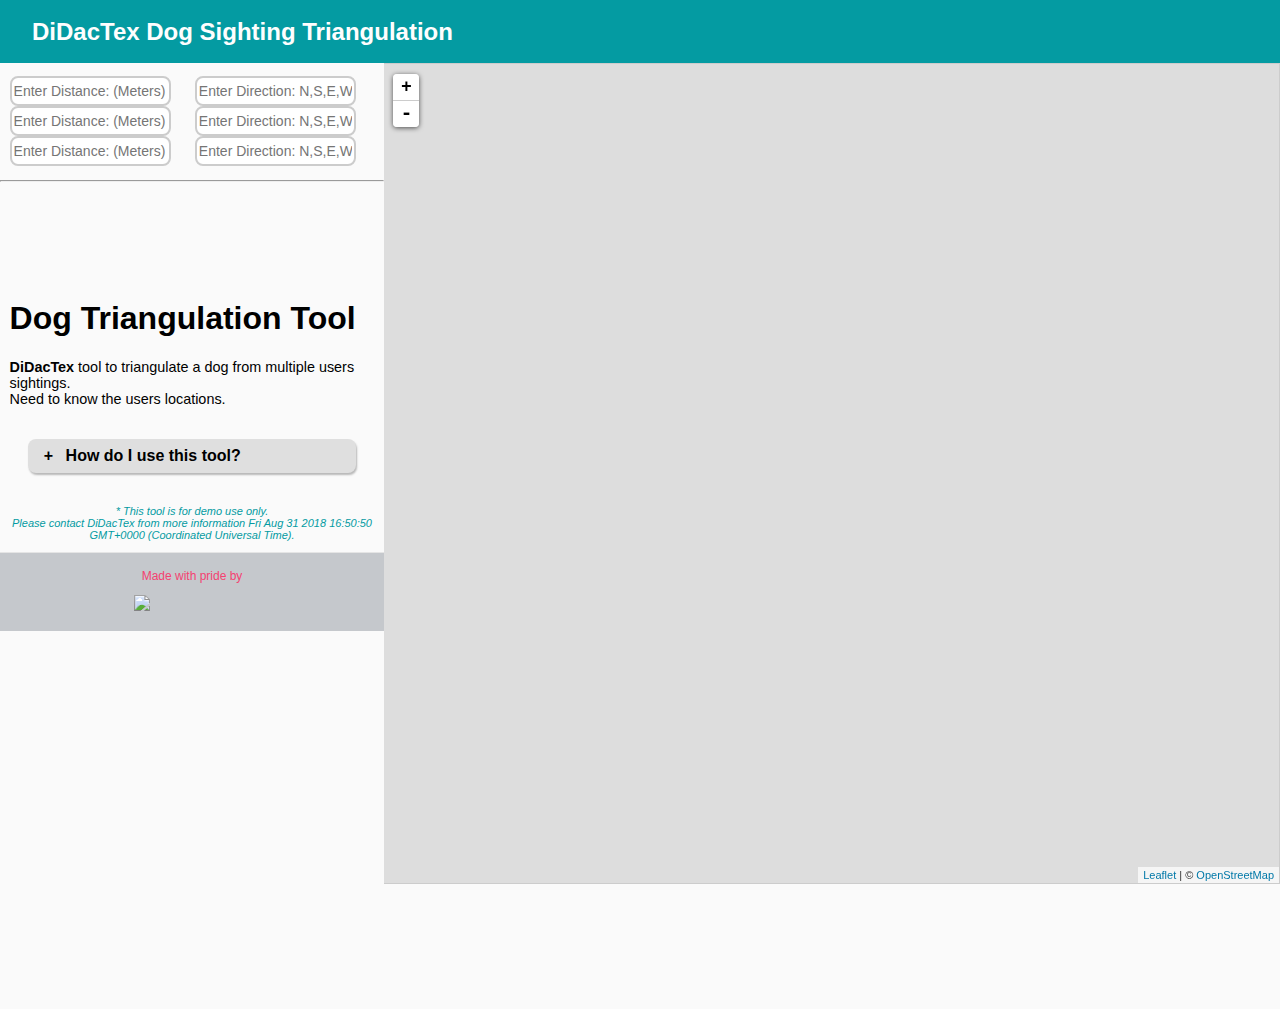
==== commit 72ecf6da: "Added Lines" ====
--- a/index.html
+++ b/index.html
@@ -59,9 +59,9 @@
                      <h4><span class="expand-icon">+</span> How do I use this tool?</h4>
                      <div id="FAQ-howto-expand" class="FAQ-expand">
                         <p> visual inspection of the map.<br> click on the blue balloon icon.
-                          <img class="small-balloon" src="/bower_components/leaflet/dist/images/marker-icon.png"></p>
+                          <img class="small-balloon" src="/lib/leaflet-0.7/images/marker-icon.png"></p>
                           <p> visual inspection of the map.<br> click on the blue balloon icon.
-                            <img class="small-balloon" src="/bower_components/leaflet/dist/images/marker-icon.png"></p>
+                            <img class="small-balloon" src="/lib/leaflet-0.7/images/marker-icon.png"></p>
 
                      </div>
                   </div>
@@ -73,7 +73,7 @@
             <div class="contentpanel footerpanel">
                <div class="footer">
                   <p class="footertext">Made with pride by</p>
-                  <a href="http://www.DiDacTex.com"><img class="logo firstlogo" src="images/logo.png" /></a>
+                  <a href="http://www.DiDacTex.com"><img class="logo firstlogo" src="icons/logo.png" /></a>
                </div>
             </div>
          </div>
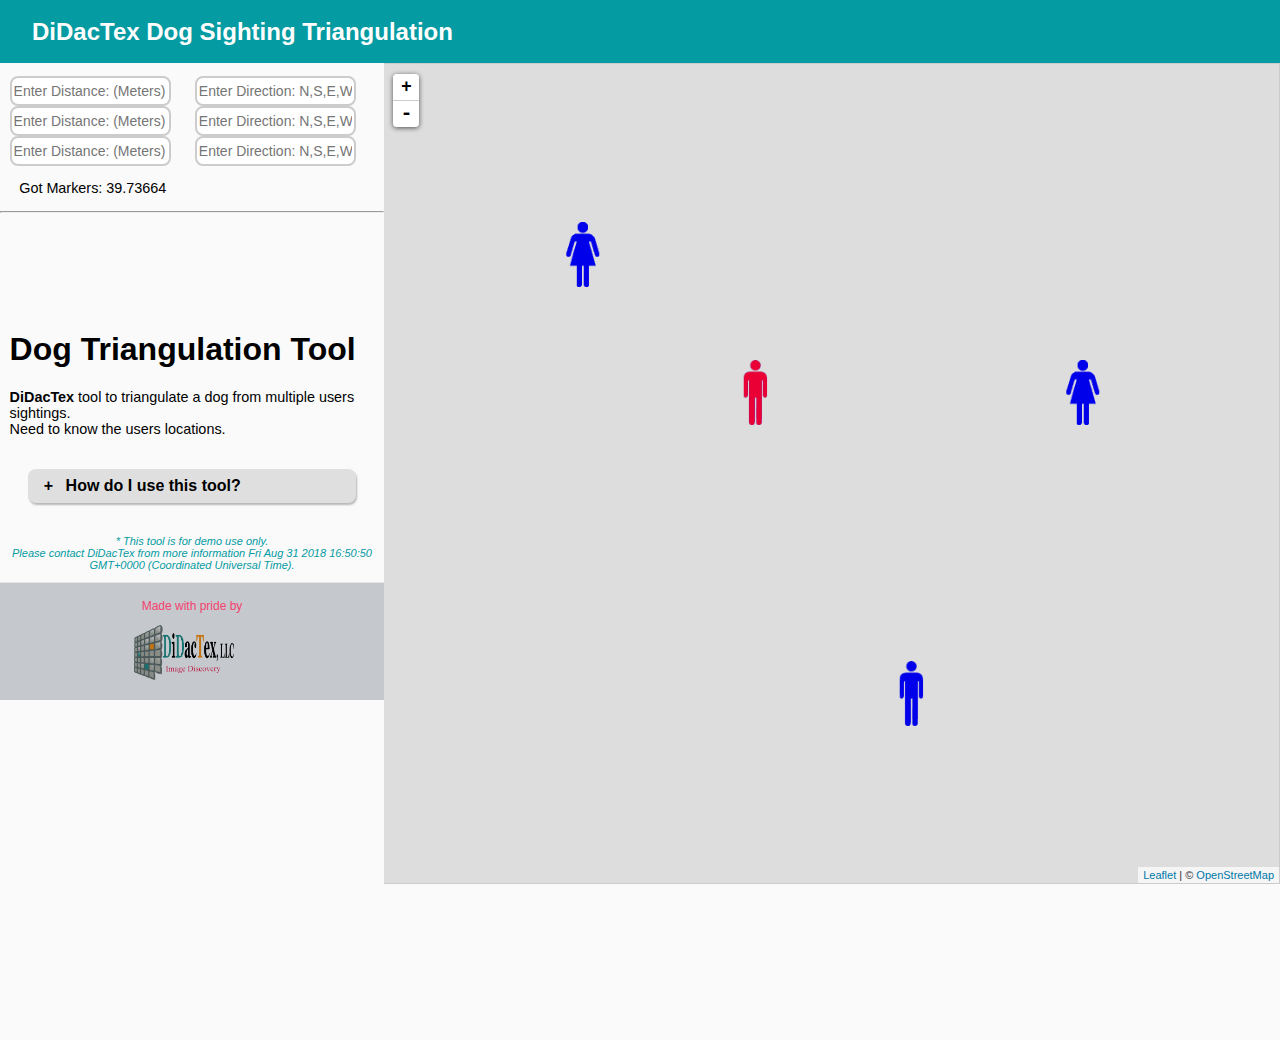
==== commit 33eb75c7: "Added updatable markers" ====
--- a/index.html
+++ b/index.html
@@ -86,7 +86,9 @@
       <script src="lib/typeahead/typeahead.bundle.min.js"></script>
       <script src="data/reaps.json"></script>
       <script src="lib/jquery-placeholder/jquery.placeholder.min.js"></script>
+     <script src="js/drawLine.js"></script>
      <script src="js/main.js"></script>
+
 
    </body>
 </html>
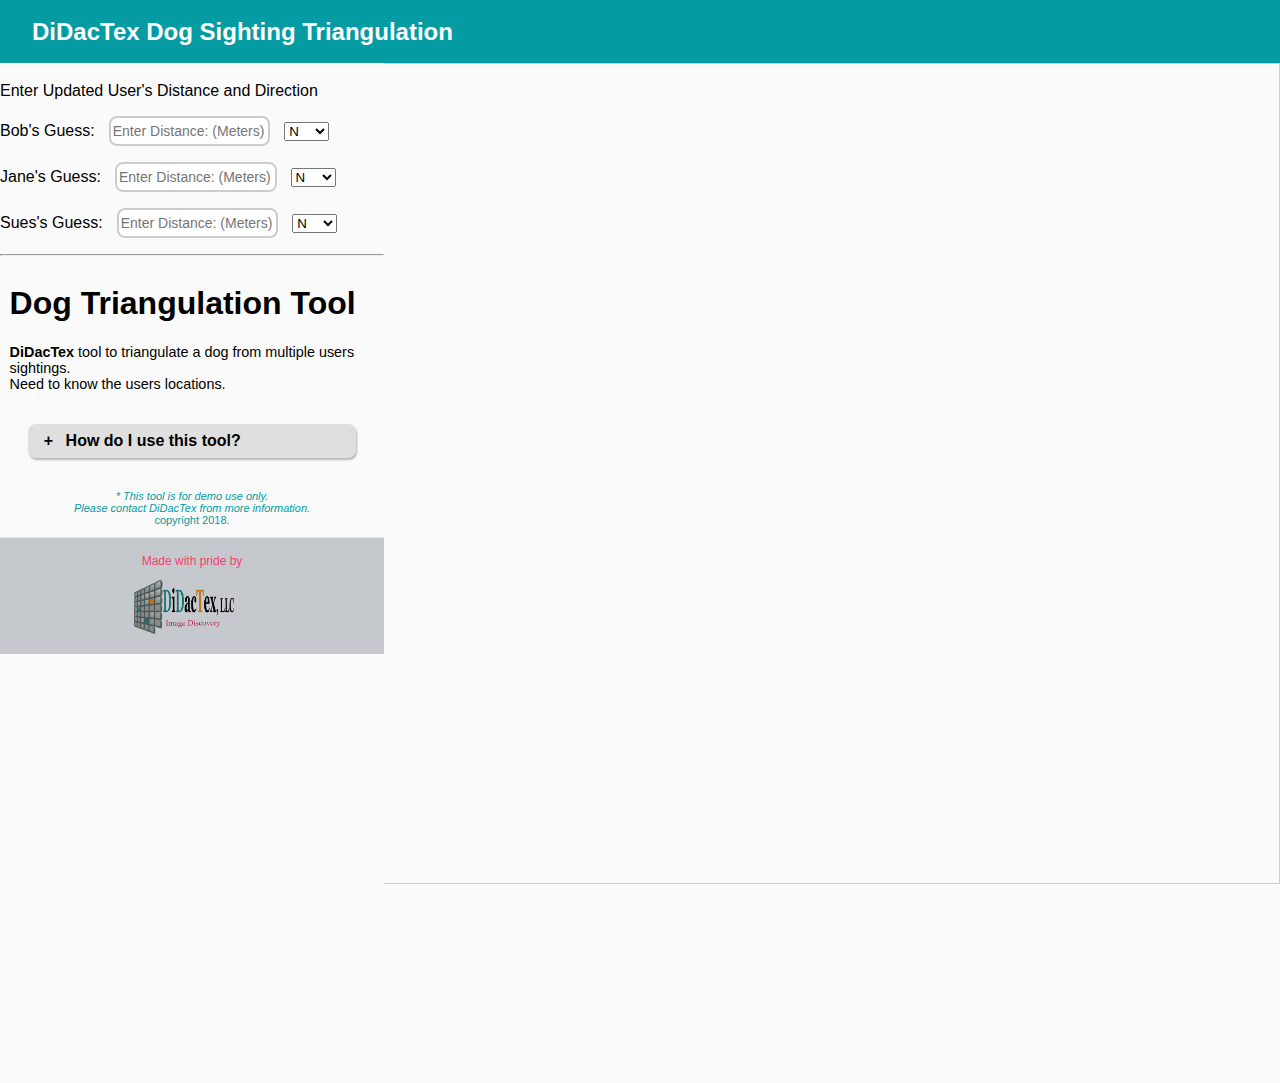
==== commit 83267d62: "Updates" ====
--- a/index.html
+++ b/index.html
@@ -7,9 +7,9 @@
       <!--<link rel="stylesheet" href="styles/reset.css" />
       //<link rel="stylesheet" href="styles/workshop.css" />-->
       <link rel="stylesheet" href="style/main.css" />
-      <link rel="stylesheet" href="lib/leaflet-0.7/leaflet.css" />
-      <link rel="stylesheet" href="lib/leaflet.markercluster/MarkerCluster.css" />
-      <link rel="stylesheet" href="lib/leaflet.markercluster/MarkerCluster.Default.css" />
+      <link rel="stylesheet" href="lib/leaflet-1.3/dist/leaflet.css" />
+      <link rel="stylesheet" href="lib/leaflet.markercluster-1.4/dist/MarkerCluster.css" />
+      <link rel="stylesheet" href="lib/leaflet.markercluster-1.4/dist/MarkerCluster.Default.css" />
       <link rel="stylesheet" href="lib/leaflet.awesomemarkers/leaflet.awesome-markers.css" />
       <link rel="stylesheet" href="http://code.ionicframework.com/ionicons/1.5.2/css/ionicons.min.css">
       <meta name="msapplication-TileColor" content="#ffffff">
@@ -31,15 +31,43 @@
       <div class="resultspanel">
          <div class="contentpanel searchpanel">
             <div id="custom-templates">
+              <p> Enter Updated User's Distance and Direction</p>
+              <p> Bob's Guess:
+              <input class="typeahead" id="DisInput_00" type="text" placeholder="Enter Distance: (Meters)" />
+              <select id="Direction_00" >
+                <option value=0>N
+                <option value=45>NE
+                 <option value=90>E
+                 <option value=135>SE
+                 <option value=180>S
+                 <option value=225>SW
+                  <option value=270>W
+                  <option value=315>NW
+              </select></p>
+                <p> Jane's Guess:
                <input class="typeahead" id="DisInput_01" type="text" placeholder="Enter Distance: (Meters)" />
-               <input class="typeahead" id="Direction_01" type="text" placeholder="Enter Direction: N,S,E,W," />
-             </br>
+               <select id="Direction_01" >
+                   <option value=0>N
+                   <option value=45>NE
+                    <option value=90>E
+                    <option value=135>SE
+                    <option value=180>S
+                    <option value=225>SW
+                     <option value=270>W
+                     <option value=315>NW
+                 </select></p>
+                   <p> Sues's Guess:
                <input class="typeahead" id="DisInput_02" type="text" placeholder="Enter Distance: (Meters)" />
-               <input class="typeahead" id="Direction_02" type="text" placeholder="Enter Direction: N,S,E,W," />
-               </br>
-               <input class="typeahead" id="DisInput_03" type="text" placeholder="Enter Distance: (Meters)" />
-               <input class="typeahead" id="Direction_03" type="text" placeholder="Enter Direction: N,S,E,W," />
-
+               <select id="Direction_02" >
+                   <option value=0>N
+                   <option value=45>NE
+                    <option value=90>E
+                    <option value=135>SE
+                    <option value=180>S
+                    <option value=225>SW
+                     <option value=270>W
+                     <option value=315>NW
+                 </select></p>
             <!--   <input type="checkbox" id="showOnlyNewProperties" value="showOnlyNewProperties"/><label>Show only new</label>-->
             </div>
             <div class="results">
@@ -58,16 +86,21 @@
                   <div id="FAQ-howto" class="FAQ-item">
                      <h4><span class="expand-icon">+</span> How do I use this tool?</h4>
                      <div id="FAQ-howto-expand" class="FAQ-expand">
-                        <p> visual inspection of the map.<br> click on the blue balloon icon.
-                          <img class="small-balloon" src="/lib/leaflet-0.7/images/marker-icon.png"></p>
-                          <p> visual inspection of the map.<br> click on the blue balloon icon.
-                            <img class="small-balloon" src="/lib/leaflet-0.7/images/marker-icon.png"></p>
+                        <p> visual inspect people's location on the map.<br> click on the marker icons to get more information.
+                          <img class="small-balloon" src="/lib/leaflet-1.3/dist/images/marker-icon.png"></p>
+                          <p> Move people to update their location<br> </p>
+                          <p> Update how far (m) where a person thinks the dog is.<br> </p>
+                          <p> Click on the map to get the dog's location <br> </p>
+                          <p> Overlapping cirles have the highest probabilty the dog is there.<br> </p>
+                          <p> Double click to zoom in.<br> </p>
 
                      </div>
                   </div>
 
                </div>
-               <p class="fineprint"><i> * This tool is for demo use only.</br>  Please contact DiDacTex from more information <span id="last_update"></span>.</i></p>
+               <p class="fineprint"><i> * This tool is for demo use only.</br>
+                 Please contact DiDacTex from more information.</i></br>
+                 copyright 2018.</i></p>
 
             </div>
             <div class="contentpanel footerpanel">
@@ -78,10 +111,9 @@
             </div>
          </div>
       </div>
-
       <script src="lib/jquery/jquery.js"></script>
-      <script src="lib/leaflet-0.7/leaflet.js"></script>
-      <script src="lib/leaflet.markercluster/leaflet.markercluster-src.js"></script>
+      <script src="lib/leaflet-1.3/dist/leaflet.js"></script>
+      <script src="lib/leaflet.markercluster-1.4/dist/leaflet.markercluster-src.js"></script>
       <script src="lib/leaflet.awesomemarkers/leaflet.awesome-markers.min.js"></script>
       <script src="lib/typeahead/typeahead.bundle.min.js"></script>
       <script src="data/reaps.json"></script>
--- a/style/main.css
+++ b/style/main.css
@@ -28,19 +28,19 @@
   position: relative;
   float: left;
   width: 100%;
-  height: 95%;
+  height: 85%;
   float: right;
   padding-top: 3px;
   background-color: #fafafa;
 }
 .intropanel {
-  z-index: 25;
-  position: relative;
-  width: 100%;
-  height: 100%;
+  z-index: 0;
+  position: relative;
+  width: 100%;
+  height: 85%;
 }
 .intropanel .introcontainer {
-  margin-top: 25px;
+  margin-top: 5px;
   width: 95%;
   margin-left: 2.5%;
   margin-right: 2.5%;
@@ -48,13 +48,7 @@
 .contentpanel {
   width: 100%;
 }
-.searchpanel {
-  z-index: 50;
-  position: relative;
-  padding-top: 10px;
-  width: 100%;
-  background-color: #fafafa;
-}
+
 .footerpanel {
   position: relative;
   width: 100%;
@@ -122,7 +116,7 @@
 }
 /* Custom page footer */
 .container-narrow > hr {
-  margin: 30px 0;
+  margin: 20px 0;
 }
 /* Main marketing message and sign up button */
 .jumbotron {
@@ -140,35 +134,7 @@
 .marketing p + h4 {
   margin-top: 28px;
 }
-div.results {
-  width: 90%;
-  margin-left: 5%;
-  margin-right: 5%;
-}
-.result-text {
-  font-size: .9rem;
-}
-#progress {
-  display: none;
-  position: absolute;
-  z-index: 1000;
-  left: 400px;
-  top: 300px;
-  width: 200px;
-  height: 20px;
-  margin-top: -20px;
-  margin-left: -100px;
-  background-color: #fff;
-  background-color: rgba(255, 255, 255, 0.7);
-  border-radius: 4px;
-  padding: 2px;
-}
-#progress-bar {
-  width: 0;
-  height: 100%;
-  background-color: #76A6FC;
-  border-radius: 4px;
-}
+
 .twitter-typeahead {
   display: -webkit-box;
   display: -moz-box;
@@ -521,7 +487,7 @@
     background-color: #fafafa;
   }
   .intropanel .introcontainer {
-    margin-top: 110px;
+    margin-top: 5px;
   }
   .footerpanel {
     bottom: 0;
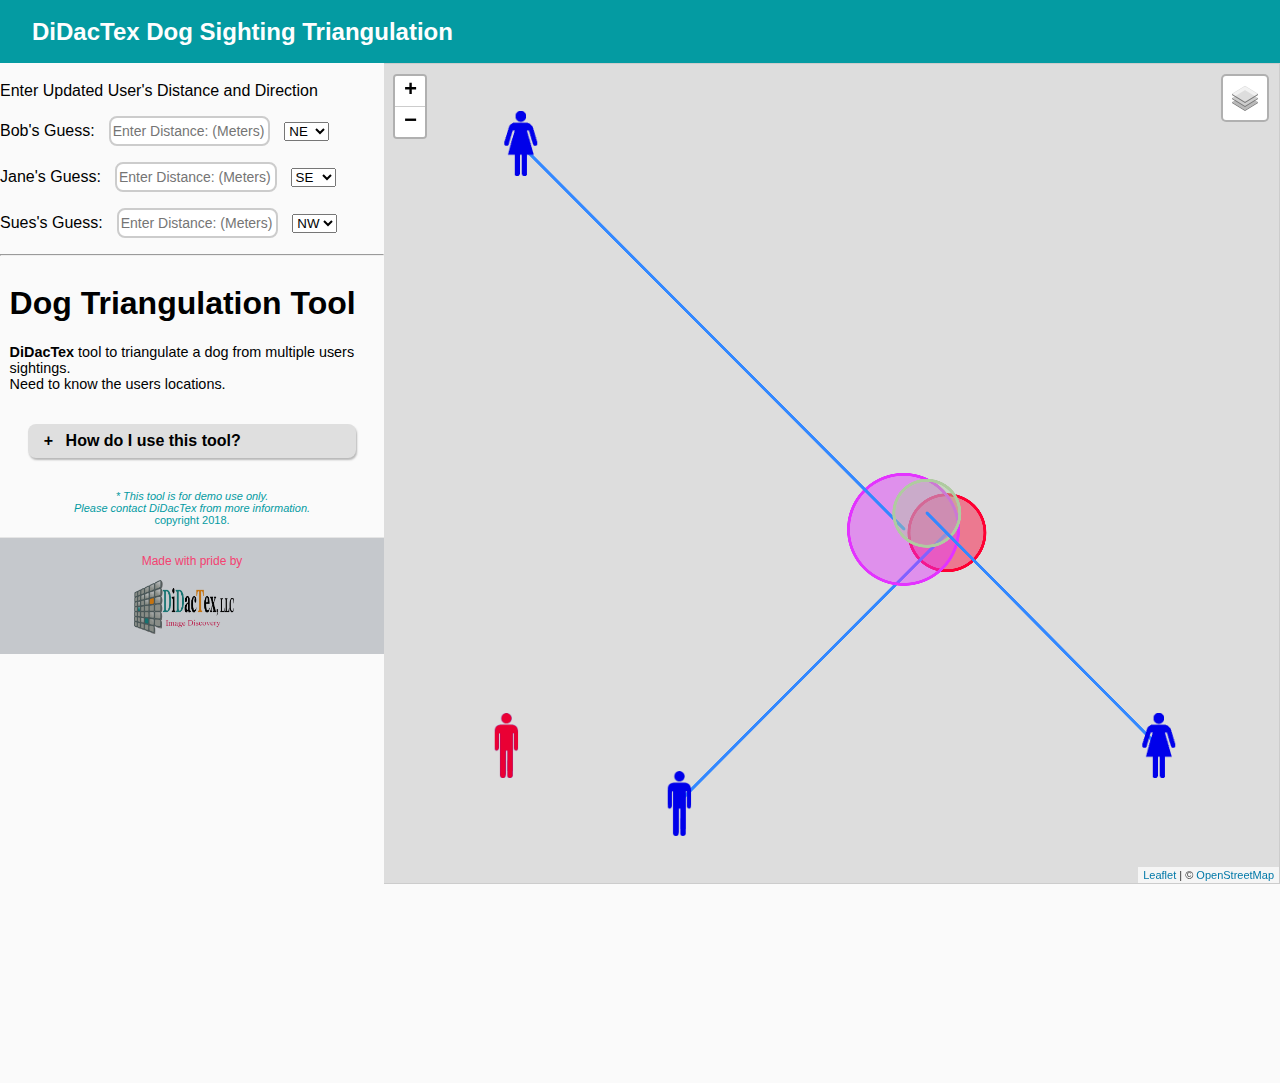
==== commit 4381efc0: "clearnup" ====
--- a/index.html
+++ b/index.html
@@ -4,8 +4,6 @@
    <head>
       <title>DiDacTex</title>
       <meta name="viewport" content="width=device-width,initial-scale=1.0, minimum-scale=1.0">
-      <!--<link rel="stylesheet" href="styles/reset.css" />
-      //<link rel="stylesheet" href="styles/workshop.css" />-->
       <link rel="stylesheet" href="style/main.css" />
       <link rel="stylesheet" href="lib/leaflet-1.3/dist/leaflet.css" />
       <link rel="stylesheet" href="lib/leaflet.markercluster-1.4/dist/MarkerCluster.css" />
@@ -35,6 +33,7 @@
               <p> Bob's Guess:
               <input class="typeahead" id="DisInput_00" type="text" placeholder="Enter Distance: (Meters)" />
               <select id="Direction_00" >
+                <option value=45>NE
                 <option value=0>N
                 <option value=45>NE
                  <option value=90>E
@@ -47,18 +46,20 @@
                 <p> Jane's Guess:
                <input class="typeahead" id="DisInput_01" type="text" placeholder="Enter Distance: (Meters)" />
                <select id="Direction_01" >
+                   <option value=135>SE
                    <option value=0>N
                    <option value=45>NE
-                    <option value=90>E
-                    <option value=135>SE
-                    <option value=180>S
-                    <option value=225>SW
-                     <option value=270>W
-                     <option value=315>NW
+                   <option value=90>E
+                   <option value=135>SE
+                   <option value=180>S
+                   <option value=225>SW
+                   <option value=270>W
+                   <option value=315>NW
                  </select></p>
                    <p> Sues's Guess:
                <input class="typeahead" id="DisInput_02" type="text" placeholder="Enter Distance: (Meters)" />
                <select id="Direction_02" >
+                  <option value=315>NW
                    <option value=0>N
                    <option value=45>NE
                     <option value=90>E
@@ -116,7 +117,6 @@
       <script src="lib/leaflet.markercluster-1.4/dist/leaflet.markercluster-src.js"></script>
       <script src="lib/leaflet.awesomemarkers/leaflet.awesome-markers.min.js"></script>
       <script src="lib/typeahead/typeahead.bundle.min.js"></script>
-      <script src="data/reaps.json"></script>
       <script src="lib/jquery-placeholder/jquery.placeholder.min.js"></script>
      <script src="js/drawLine.js"></script>
      <script src="js/main.js"></script>
--- a/lib/leaflet-1.3/dist/leaflet.css
+++ b/lib/leaflet-1.3/dist/leaflet.css
@@ -0,0 +1,635 @@
+/* required styles */
+
+.leaflet-pane,
+.leaflet-tile,
+.leaflet-marker-icon,
+.leaflet-marker-shadow,
+.leaflet-tile-container,
+.leaflet-pane > svg,
+.leaflet-pane > canvas,
+.leaflet-zoom-box,
+.leaflet-image-layer,
+.leaflet-layer {
+	position: absolute;
+	left: 0;
+	top: 0;
+	}
+.leaflet-container {
+	overflow: hidden;
+	}
+.leaflet-tile,
+.leaflet-marker-icon,
+.leaflet-marker-shadow {
+	-webkit-user-select: none;
+	   -moz-user-select: none;
+	        user-select: none;
+	  -webkit-user-drag: none;
+	}
+/* Safari renders non-retina tile on retina better with this, but Chrome is worse */
+.leaflet-safari .leaflet-tile {
+	image-rendering: -webkit-optimize-contrast;
+	}
+/* hack that prevents hw layers "stretching" when loading new tiles */
+.leaflet-safari .leaflet-tile-container {
+	width: 1600px;
+	height: 1600px;
+	-webkit-transform-origin: 0 0;
+	}
+.leaflet-marker-icon,
+.leaflet-marker-shadow {
+	display: block;
+	}
+/* .leaflet-container svg: reset svg max-width decleration shipped in Joomla! (joomla.org) 3.x */
+/* .leaflet-container img: map is broken in FF if you have max-width: 100% on tiles */
+.leaflet-container .leaflet-overlay-pane svg,
+.leaflet-container .leaflet-marker-pane img,
+.leaflet-container .leaflet-shadow-pane img,
+.leaflet-container .leaflet-tile-pane img,
+.leaflet-container img.leaflet-image-layer,
+.leaflet-container .leaflet-tile {
+	max-width: none !important;
+	max-height: none !important;
+	}
+
+.leaflet-container.leaflet-touch-zoom {
+	-ms-touch-action: pan-x pan-y;
+	touch-action: pan-x pan-y;
+	}
+.leaflet-container.leaflet-touch-drag {
+	-ms-touch-action: pinch-zoom;
+	/* Fallback for FF which doesn't support pinch-zoom */
+	touch-action: none;
+	touch-action: pinch-zoom;
+}
+.leaflet-container.leaflet-touch-drag.leaflet-touch-zoom {
+	-ms-touch-action: none;
+	touch-action: none;
+}
+.leaflet-container {
+	-webkit-tap-highlight-color: transparent;
+}
+.leaflet-container a {
+	-webkit-tap-highlight-color: rgba(51, 181, 229, 0.4);
+}
+.leaflet-tile {
+	filter: inherit;
+	visibility: hidden;
+	}
+.leaflet-tile-loaded {
+	visibility: inherit;
+	}
+.leaflet-zoom-box {
+	width: 0;
+	height: 0;
+	-moz-box-sizing: border-box;
+	     box-sizing: border-box;
+	z-index: 800;
+	}
+/* workaround for https://bugzilla.mozilla.org/show_bug.cgi?id=888319 */
+.leaflet-overlay-pane svg {
+	-moz-user-select: none;
+	}
+
+.leaflet-pane         { z-index: 400; }
+
+.leaflet-tile-pane    { z-index: 200; }
+.leaflet-overlay-pane { z-index: 400; }
+.leaflet-shadow-pane  { z-index: 500; }
+.leaflet-marker-pane  { z-index: 600; }
+.leaflet-tooltip-pane   { z-index: 650; }
+.leaflet-popup-pane   { z-index: 700; }
+
+.leaflet-map-pane canvas { z-index: 100; }
+.leaflet-map-pane svg    { z-index: 200; }
+
+.leaflet-vml-shape {
+	width: 1px;
+	height: 1px;
+	}
+.lvml {
+	behavior: url(#default#VML);
+	display: inline-block;
+	position: absolute;
+	}
+
+
+/* control positioning */
+
+.leaflet-control {
+	position: relative;
+	z-index: 800;
+	pointer-events: visiblePainted; /* IE 9-10 doesn't have auto */
+	pointer-events: auto;
+	}
+.leaflet-top,
+.leaflet-bottom {
+	position: absolute;
+	z-index: 1000;
+	pointer-events: none;
+	}
+.leaflet-top {
+	top: 0;
+	}
+.leaflet-right {
+	right: 0;
+	}
+.leaflet-bottom {
+	bottom: 0;
+	}
+.leaflet-left {
+	left: 0;
+	}
+.leaflet-control {
+	float: left;
+	clear: both;
+	}
+.leaflet-right .leaflet-control {
+	float: right;
+	}
+.leaflet-top .leaflet-control {
+	margin-top: 10px;
+	}
+.leaflet-bottom .leaflet-control {
+	margin-bottom: 10px;
+	}
+.leaflet-left .leaflet-control {
+	margin-left: 10px;
+	}
+.leaflet-right .leaflet-control {
+	margin-right: 10px;
+	}
+
+
+/* zoom and fade animations */
+
+.leaflet-fade-anim .leaflet-tile {
+	will-change: opacity;
+	}
+.leaflet-fade-anim .leaflet-popup {
+	opacity: 0;
+	-webkit-transition: opacity 0.2s linear;
+	   -moz-transition: opacity 0.2s linear;
+	        transition: opacity 0.2s linear;
+	}
+.leaflet-fade-anim .leaflet-map-pane .leaflet-popup {
+	opacity: 1;
+	}
+.leaflet-zoom-animated {
+	-webkit-transform-origin: 0 0;
+	    -ms-transform-origin: 0 0;
+	        transform-origin: 0 0;
+	}
+.leaflet-zoom-anim .leaflet-zoom-animated {
+	will-change: transform;
+	}
+.leaflet-zoom-anim .leaflet-zoom-animated {
+	-webkit-transition: -webkit-transform 0.25s cubic-bezier(0,0,0.25,1);
+	   -moz-transition:    -moz-transform 0.25s cubic-bezier(0,0,0.25,1);
+	        transition:         transform 0.25s cubic-bezier(0,0,0.25,1);
+	}
+.leaflet-zoom-anim .leaflet-tile,
+.leaflet-pan-anim .leaflet-tile {
+	-webkit-transition: none;
+	   -moz-transition: none;
+	        transition: none;
+	}
+
+.leaflet-zoom-anim .leaflet-zoom-hide {
+	visibility: hidden;
+	}
+
+
+/* cursors */
+
+.leaflet-interactive {
+	cursor: pointer;
+	}
+.leaflet-grab {
+	cursor: -webkit-grab;
+	cursor:    -moz-grab;
+	cursor:         grab;
+	}
+.leaflet-crosshair,
+.leaflet-crosshair .leaflet-interactive {
+	cursor: crosshair;
+	}
+.leaflet-popup-pane,
+.leaflet-control {
+	cursor: auto;
+	}
+.leaflet-dragging .leaflet-grab,
+.leaflet-dragging .leaflet-grab .leaflet-interactive,
+.leaflet-dragging .leaflet-marker-draggable {
+	cursor: move;
+	cursor: -webkit-grabbing;
+	cursor:    -moz-grabbing;
+	cursor:         grabbing;
+	}
+
+/* marker & overlays interactivity */
+.leaflet-marker-icon,
+.leaflet-marker-shadow,
+.leaflet-image-layer,
+.leaflet-pane > svg path,
+.leaflet-tile-container {
+	pointer-events: none;
+	}
+
+.leaflet-marker-icon.leaflet-interactive,
+.leaflet-image-layer.leaflet-interactive,
+.leaflet-pane > svg path.leaflet-interactive {
+	pointer-events: visiblePainted; /* IE 9-10 doesn't have auto */
+	pointer-events: auto;
+	}
+
+/* visual tweaks */
+
+.leaflet-container {
+	background: #ddd;
+	outline: 0;
+	}
+.leaflet-container a {
+	color: #0078A8;
+	}
+.leaflet-container a.leaflet-active {
+	outline: 2px solid orange;
+	}
+.leaflet-zoom-box {
+	border: 2px dotted #38f;
+	background: rgba(255,255,255,0.5);
+	}
+
+
+/* general typography */
+.leaflet-container {
+	font: 12px/1.5 "Helvetica Neue", Arial, Helvetica, sans-serif;
+	}
+
+
+/* general toolbar styles */
+
+.leaflet-bar {
+	box-shadow: 0 1px 5px rgba(0,0,0,0.65);
+	border-radius: 4px;
+	}
+.leaflet-bar a,
+.leaflet-bar a:hover {
+	background-color: #fff;
+	border-bottom: 1px solid #ccc;
+	width: 26px;
+	height: 26px;
+	line-height: 26px;
+	display: block;
+	text-align: center;
+	text-decoration: none;
+	color: black;
+	}
+.leaflet-bar a,
+.leaflet-control-layers-toggle {
+	background-position: 50% 50%;
+	background-repeat: no-repeat;
+	display: block;
+	}
+.leaflet-bar a:hover {
+	background-color: #f4f4f4;
+	}
+.leaflet-bar a:first-child {
+	border-top-left-radius: 4px;
+	border-top-right-radius: 4px;
+	}
+.leaflet-bar a:last-child {
+	border-bottom-left-radius: 4px;
+	border-bottom-right-radius: 4px;
+	border-bottom: none;
+	}
+.leaflet-bar a.leaflet-disabled {
+	cursor: default;
+	background-color: #f4f4f4;
+	color: #bbb;
+	}
+
+.leaflet-touch .leaflet-bar a {
+	width: 30px;
+	height: 30px;
+	line-height: 30px;
+	}
+.leaflet-touch .leaflet-bar a:first-child {
+	border-top-left-radius: 2px;
+	border-top-right-radius: 2px;
+	}
+.leaflet-touch .leaflet-bar a:last-child {
+	border-bottom-left-radius: 2px;
+	border-bottom-right-radius: 2px;
+	}
+
+/* zoom control */
+
+.leaflet-control-zoom-in,
+.leaflet-control-zoom-out {
+	font: bold 18px 'Lucida Console', Monaco, monospace;
+	text-indent: 1px;
+	}
+
+.leaflet-touch .leaflet-control-zoom-in, .leaflet-touch .leaflet-control-zoom-out  {
+	font-size: 22px;
+	}
+
+
+/* layers control */
+
+.leaflet-control-layers {
+	box-shadow: 0 1px 5px rgba(0,0,0,0.4);
+	background: #fff;
+	border-radius: 5px;
+	}
+.leaflet-control-layers-toggle {
+	background-image: url(images/layers.png);
+	width: 36px;
+	height: 36px;
+	}
+.leaflet-retina .leaflet-control-layers-toggle {
+	background-image: url(images/layers-2x.png);
+	background-size: 26px 26px;
+	}
+.leaflet-touch .leaflet-control-layers-toggle {
+	width: 44px;
+	height: 44px;
+	}
+.leaflet-control-layers .leaflet-control-layers-list,
+.leaflet-control-layers-expanded .leaflet-control-layers-toggle {
+	display: none;
+	}
+.leaflet-control-layers-expanded .leaflet-control-layers-list {
+	display: block;
+	position: relative;
+	}
+.leaflet-control-layers-expanded {
+	padding: 6px 10px 6px 6px;
+	color: #333;
+	background: #fff;
+	}
+.leaflet-control-layers-scrollbar {
+	overflow-y: scroll;
+	overflow-x: hidden;
+	padding-right: 5px;
+	}
+.leaflet-control-layers-selector {
+	margin-top: 2px;
+	position: relative;
+	top: 1px;
+	}
+.leaflet-control-layers label {
+	display: block;
+	}
+.leaflet-control-layers-separator {
+	height: 0;
+	border-top: 1px solid #ddd;
+	margin: 5px -10px 5px -6px;
+	}
+
+/* Default icon URLs */
+.leaflet-default-icon-path {
+	background-image: url(images/marker-icon.png);
+	}
+
+
+/* attribution and scale controls */
+
+.leaflet-container .leaflet-control-attribution {
+	background: #fff;
+	background: rgba(255, 255, 255, 0.7);
+	margin: 0;
+	}
+.leaflet-control-attribution,
+.leaflet-control-scale-line {
+	padding: 0 5px;
+	color: #333;
+	}
+.leaflet-control-attribution a {
+	text-decoration: none;
+	}
+.leaflet-control-attribution a:hover {
+	text-decoration: underline;
+	}
+.leaflet-container .leaflet-control-attribution,
+.leaflet-container .leaflet-control-scale {
+	font-size: 11px;
+	}
+.leaflet-left .leaflet-control-scale {
+	margin-left: 5px;
+	}
+.leaflet-bottom .leaflet-control-scale {
+	margin-bottom: 5px;
+	}
+.leaflet-control-scale-line {
+	border: 2px solid #777;
+	border-top: none;
+	line-height: 1.1;
+	padding: 2px 5px 1px;
+	font-size: 11px;
+	white-space: nowrap;
+	overflow: hidden;
+	-moz-box-sizing: border-box;
+	     box-sizing: border-box;
+
+	background: #fff;
+	background: rgba(255, 255, 255, 0.5);
+	}
+.leaflet-control-scale-line:not(:first-child) {
+	border-top: 2px solid #777;
+	border-bottom: none;
+	margin-top: -2px;
+	}
+.leaflet-control-scale-line:not(:first-child):not(:last-child) {
+	border-bottom: 2px solid #777;
+	}
+
+.leaflet-touch .leaflet-control-attribution,
+.leaflet-touch .leaflet-control-layers,
+.leaflet-touch .leaflet-bar {
+	box-shadow: none;
+	}
+.leaflet-touch .leaflet-control-layers,
+.leaflet-touch .leaflet-bar {
+	border: 2px solid rgba(0,0,0,0.2);
+	background-clip: padding-box;
+	}
+
+
+/* popup */
+
+.leaflet-popup {
+	position: absolute;
+	text-align: center;
+	margin-bottom: 20px;
+	}
+.leaflet-popup-content-wrapper {
+	padding: 1px;
+	text-align: left;
+	border-radius: 12px;
+	}
+.leaflet-popup-content {
+	margin: 13px 19px;
+	line-height: 1.4;
+	}
+.leaflet-popup-content p {
+	margin: 18px 0;
+	}
+.leaflet-popup-tip-container {
+	width: 40px;
+	height: 20px;
+	position: absolute;
+	left: 50%;
+	margin-left: -20px;
+	overflow: hidden;
+	pointer-events: none;
+	}
+.leaflet-popup-tip {
+	width: 17px;
+	height: 17px;
+	padding: 1px;
+
+	margin: -10px auto 0;
+
+	-webkit-transform: rotate(45deg);
+	   -moz-transform: rotate(45deg);
+	    -ms-transform: rotate(45deg);
+	        transform: rotate(45deg);
+	}
+.leaflet-popup-content-wrapper,
+.leaflet-popup-tip {
+	background: white;
+	color: #333;
+	box-shadow: 0 3px 14px rgba(0,0,0,0.4);
+	}
+.leaflet-container a.leaflet-popup-close-button {
+	position: absolute;
+	top: 0;
+	right: 0;
+	padding: 4px 4px 0 0;
+	border: none;
+	text-align: center;
+	width: 18px;
+	height: 14px;
+	font: 16px/14px Tahoma, Verdana, sans-serif;
+	color: #c3c3c3;
+	text-decoration: none;
+	font-weight: bold;
+	background: transparent;
+	}
+.leaflet-container a.leaflet-popup-close-button:hover {
+	color: #999;
+	}
+.leaflet-popup-scrolled {
+	overflow: auto;
+	border-bottom: 1px solid #ddd;
+	border-top: 1px solid #ddd;
+	}
+
+.leaflet-oldie .leaflet-popup-content-wrapper {
+	zoom: 1;
+	}
+.leaflet-oldie .leaflet-popup-tip {
+	width: 24px;
+	margin: 0 auto;
+
+	-ms-filter: "progid:DXImageTransform.Microsoft.Matrix(M11=0.70710678, M12=0.70710678, M21=-0.70710678, M22=0.70710678)";
+	filter: progid:DXImageTransform.Microsoft.Matrix(M11=0.70710678, M12=0.70710678, M21=-0.70710678, M22=0.70710678);
+	}
+.leaflet-oldie .leaflet-popup-tip-container {
+	margin-top: -1px;
+	}
+
+.leaflet-oldie .leaflet-control-zoom,
+.leaflet-oldie .leaflet-control-layers,
+.leaflet-oldie .leaflet-popup-content-wrapper,
+.leaflet-oldie .leaflet-popup-tip {
+	border: 1px solid #999;
+	}
+
+
+/* div icon */
+
+.leaflet-div-icon {
+	background: #fff;
+	border: 1px solid #666;
+	}
+
+
+/* Tooltip */
+/* Base styles for the element that has a tooltip */
+.leaflet-tooltip {
+	position: absolute;
+	padding: 6px;
+	background-color: #fff;
+	border: 1px solid #fff;
+	border-radius: 3px;
+	color: #222;
+	white-space: nowrap;
+	-webkit-user-select: none;
+	-moz-user-select: none;
+	-ms-user-select: none;
+	user-select: none;
+	pointer-events: none;
+	box-shadow: 0 1px 3px rgba(0,0,0,0.4);
+	}
+.leaflet-tooltip.leaflet-clickable {
+	cursor: pointer;
+	pointer-events: auto;
+	}
+.leaflet-tooltip-top:before,
+.leaflet-tooltip-bottom:before,
+.leaflet-tooltip-left:before,
+.leaflet-tooltip-right:before {
+	position: absolute;
+	pointer-events: none;
+	border: 6px solid transparent;
+	background: transparent;
+	content: "";
+	}
+
+/* Directions */
+
+.leaflet-tooltip-bottom {
+	margin-top: 6px;
+}
+.leaflet-tooltip-top {
+	margin-top: -6px;
+}
+.leaflet-tooltip-bottom:before,
+.leaflet-tooltip-top:before {
+	left: 50%;
+	margin-left: -6px;
+	}
+.leaflet-tooltip-top:before {
+	bottom: 0;
+	margin-bottom: -12px;
+	border-top-color: #fff;
+	}
+.leaflet-tooltip-bottom:before {
+	top: 0;
+	margin-top: -12px;
+	margin-left: -6px;
+	border-bottom-color: #fff;
+	}
+.leaflet-tooltip-left {
+	margin-left: -6px;
+}
+.leaflet-tooltip-right {
+	margin-left: 6px;
+}
+.leaflet-tooltip-left:before,
+.leaflet-tooltip-right:before {
+	top: 50%;
+	margin-top: -6px;
+	}
+.leaflet-tooltip-left:before {
+	right: 0;
+	margin-right: -12px;
+	border-left-color: #fff;
+	}
+.leaflet-tooltip-right:before {
+	left: 0;
+	margin-left: -12px;
+	border-right-color: #fff;
+	}
--- a/lib/leaflet.markercluster-1.4/dist/MarkerCluster.css
+++ b/lib/leaflet.markercluster-1.4/dist/MarkerCluster.css
@@ -0,0 +1,14 @@
+.leaflet-cluster-anim .leaflet-marker-icon, .leaflet-cluster-anim .leaflet-marker-shadow {
+	-webkit-transition: -webkit-transform 0.3s ease-out, opacity 0.3s ease-in;
+	-moz-transition: -moz-transform 0.3s ease-out, opacity 0.3s ease-in;
+	-o-transition: -o-transform 0.3s ease-out, opacity 0.3s ease-in;
+	transition: transform 0.3s ease-out, opacity 0.3s ease-in;
+}
+
+.leaflet-cluster-spider-leg {
+	/* stroke-dashoffset (duration and function) should match with leaflet-marker-icon transform in order to track it exactly */
+	-webkit-transition: -webkit-stroke-dashoffset 0.3s ease-out, -webkit-stroke-opacity 0.3s ease-in;
+	-moz-transition: -moz-stroke-dashoffset 0.3s ease-out, -moz-stroke-opacity 0.3s ease-in;
+	-o-transition: -o-stroke-dashoffset 0.3s ease-out, -o-stroke-opacity 0.3s ease-in;
+	transition: stroke-dashoffset 0.3s ease-out, stroke-opacity 0.3s ease-in;
+}
--- a/lib/leaflet.markercluster-1.4/dist/MarkerCluster.Default.css
+++ b/lib/leaflet.markercluster-1.4/dist/MarkerCluster.Default.css
@@ -0,0 +1,60 @@
+.marker-cluster-small {
+	background-color: rgba(181, 226, 140, 0.6);
+	}
+.marker-cluster-small div {
+	background-color: rgba(110, 204, 57, 0.6);
+	}
+
+.marker-cluster-medium {
+	background-color: rgba(241, 211, 87, 0.6);
+	}
+.marker-cluster-medium div {
+	background-color: rgba(240, 194, 12, 0.6);
+	}
+
+.marker-cluster-large {
+	background-color: rgba(253, 156, 115, 0.6);
+	}
+.marker-cluster-large div {
+	background-color: rgba(241, 128, 23, 0.6);
+	}
+
+	/* IE 6-8 fallback colors */
+.leaflet-oldie .marker-cluster-small {
+	background-color: rgb(181, 226, 140);
+	}
+.leaflet-oldie .marker-cluster-small div {
+	background-color: rgb(110, 204, 57);
+	}
+
+.leaflet-oldie .marker-cluster-medium {
+	background-color: rgb(241, 211, 87);
+	}
+.leaflet-oldie .marker-cluster-medium div {
+	background-color: rgb(240, 194, 12);
+	}
+
+.leaflet-oldie .marker-cluster-large {
+	background-color: rgb(253, 156, 115);
+	}
+.leaflet-oldie .marker-cluster-large div {
+	background-color: rgb(241, 128, 23);
+}
+
+.marker-cluster {
+	background-clip: padding-box;
+	border-radius: 20px;
+	}
+.marker-cluster div {
+	width: 30px;
+	height: 30px;
+	margin-left: 5px;
+	margin-top: 5px;
+
+	text-align: center;
+	border-radius: 15px;
+	font: 12px "Helvetica Neue", Arial, Helvetica, sans-serif;
+	}
+.marker-cluster span {
+	line-height: 30px;
+	}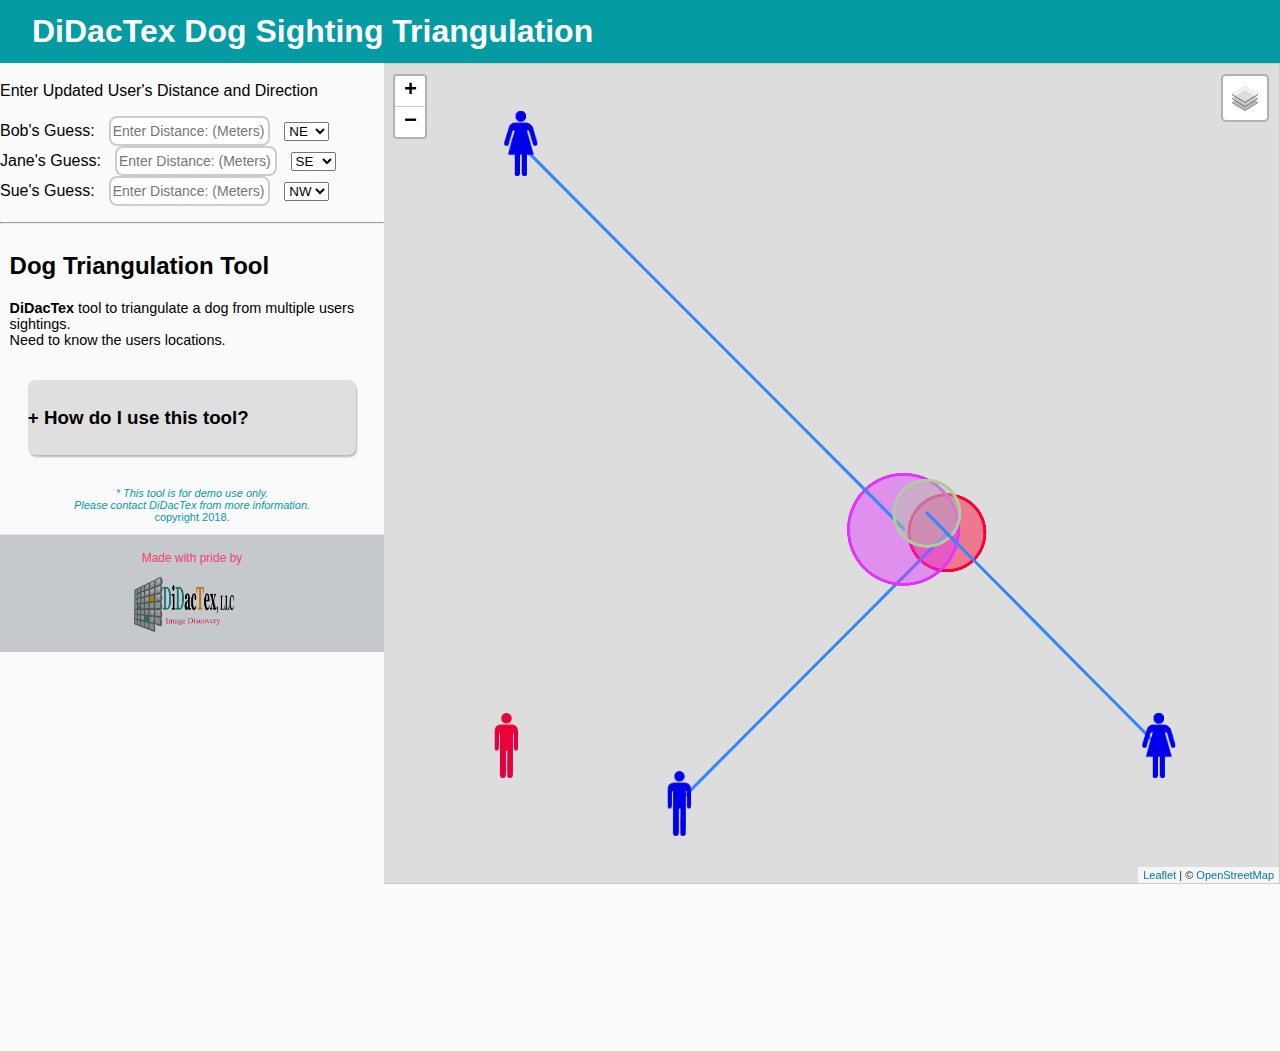
==== commit a8f1af57: "Cleaned up code ADD ADA compliancy" ====
--- a/index.html
+++ b/index.html
@@ -1,6 +1,6 @@
 
 <!DOCTYPE html>
-<html>
+<html lang="en">
    <head>
       <title>DiDacTex</title>
       <meta name="viewport" content="width=device-width,initial-scale=1.0, minimum-scale=1.0">
@@ -9,7 +9,7 @@
       <link rel="stylesheet" href="lib/leaflet.markercluster-1.4/dist/MarkerCluster.css" />
       <link rel="stylesheet" href="lib/leaflet.markercluster-1.4/dist/MarkerCluster.Default.css" />
       <link rel="stylesheet" href="lib/leaflet.awesomemarkers/leaflet.awesome-markers.css" />
-      <link rel="stylesheet" href="http://code.ionicframework.com/ionicons/1.5.2/css/ionicons.min.css">
+      <!--<link rel="stylesheet" href="http://code.ionicframework.com/ionicons/1.5.2/css/ionicons.min.css">-->
       <meta name="msapplication-TileColor" content="#ffffff">
       <meta name="msapplication-TileImage" content="static/images/ms-icon-144x144.png">
       <meta name="theme-color" content="#ffffff">
@@ -17,7 +17,7 @@
    <body>
       <div class="navbar">
          <div class="logo-container">
-            <a class="logo" href="#"><h2>DiDacTex Dog Sighting Triangulation</h2></a>
+            <a class="logo" href="#"><h1>DiDacTex Dog Sighting Triangulation</h1></a>
          </div>
       </div>
       <div class="mappanel">
@@ -30,10 +30,10 @@
          <div class="contentpanel searchpanel">
             <div id="custom-templates">
               <p> Enter Updated User's Distance and Direction</p>
-              <p> Bob's Guess:
-              <input class="typeahead" id="DisInput_00" type="text" placeholder="Enter Distance: (Meters)" />
-              <select id="Direction_00" >
-                <option value=45>NE
+              <label for="DisInput_00">Bob's  Guess:</label>
+              <input class="typeahead" id="DisInput_00" type="text" name="DisInput_00" placeholder="Enter Distance: (Meters)" />
+              <select id="Direction_00" aria-label="Select Direction" name="select" >
+                <option value=45 selected>NE
                 <option value=0>N
                 <option value=45>NE
                  <option value=90>E
@@ -42,12 +42,12 @@
                  <option value=225>SW
                   <option value=270>W
                   <option value=315>NW
-              </select></p>
-                <p> Jane's Guess:
-               <input class="typeahead" id="DisInput_01" type="text" placeholder="Enter Distance: (Meters)" />
-               <select id="Direction_01" >
-                   <option value=135>SE
-                   <option value=0>N
+              </select></br>
+              <label for="DisInput_01">Jane's  Guess:</label>
+               <input class="typeahead" id="DisInput_01" type="text"  name="DisInput_01" placeholder="Enter Distance: (Meters)" />
+               <select id="Direction_01" aria-label="Select Direction" name="select" >
+                   <option value=135 selected>SE
+                   <option value=0  >N
                    <option value=45>NE
                    <option value=90>E
                    <option value=135>SE
@@ -55,11 +55,11 @@
                    <option value=225>SW
                    <option value=270>W
                    <option value=315>NW
-                 </select></p>
-                   <p> Sues's Guess:
+                 </select></br>
+                    <label for="DisInput_02">Sue's  Guess:</label>
                <input class="typeahead" id="DisInput_02" type="text" placeholder="Enter Distance: (Meters)" />
-               <select id="Direction_02" >
-                  <option value=315>NW
+               <select id="Direction_02" aria-label="Select Direction" name="select" >
+                  <option value=315 selected>NW
                    <option value=0>N
                    <option value=45>NE
                     <option value=90>E
@@ -69,26 +69,26 @@
                      <option value=270>W
                      <option value=315>NW
                  </select></p>
-            <!--   <input type="checkbox" id="showOnlyNewProperties" value="showOnlyNewProperties"/><label>Show only new</label>-->
+
             </div>
             <div class="results">
                <p class="result-text" id="selectedAddress"></p>
-               <p class="result-text" id="selectedParcelId"></p>
+
             </div>
             <hr />
          </div>
 
          <div id="intropanel" class="intropanel">
             <div class="introcontainer">
-               <h1>Dog Triangulation Tool</h1>
+               <h2>Dog Triangulation Tool</h2>
                <p class="intro-paragraph"><strong>DiDacTex</strong> tool to triangulate a dog from multiple users sightings.
                </br> Need to know the users locations. </p>
                <div class="FAQcontainer">
                   <div id="FAQ-howto" class="FAQ-item">
-                     <h4><span class="expand-icon">+</span> How do I use this tool?</h4>
+                     <h3><span class="expand-icon">+</span> How do I use this tool?</h3>
                      <div id="FAQ-howto-expand" class="FAQ-expand">
                         <p> visual inspect people's location on the map.<br> click on the marker icons to get more information.
-                          <img class="small-balloon" src="/lib/leaflet-1.3/dist/images/marker-icon.png"></p>
+                          <img class="small-balloon" src="./lib/leaflet-1.3/dist/images/marker-icon.png" alt="small balloon"></p>
                           <p> Move people to update their location<br> </p>
                           <p> Update how far (m) where a person thinks the dog is.<br> </p>
                           <p> Click on the map to get the dog's location <br> </p>
@@ -107,7 +107,7 @@
             <div class="contentpanel footerpanel">
                <div class="footer">
                   <p class="footertext">Made with pride by</p>
-                  <a href="http://www.DiDacTex.com"><img class="logo firstlogo" src="icons/logo.png" /></a>
+                  <a href="http://www.DiDacTex.com"><img class="logo firstlogo" src="./icons/logo.png" alt="DiDacTex Logo" /></a>
                </div>
             </div>
          </div>
